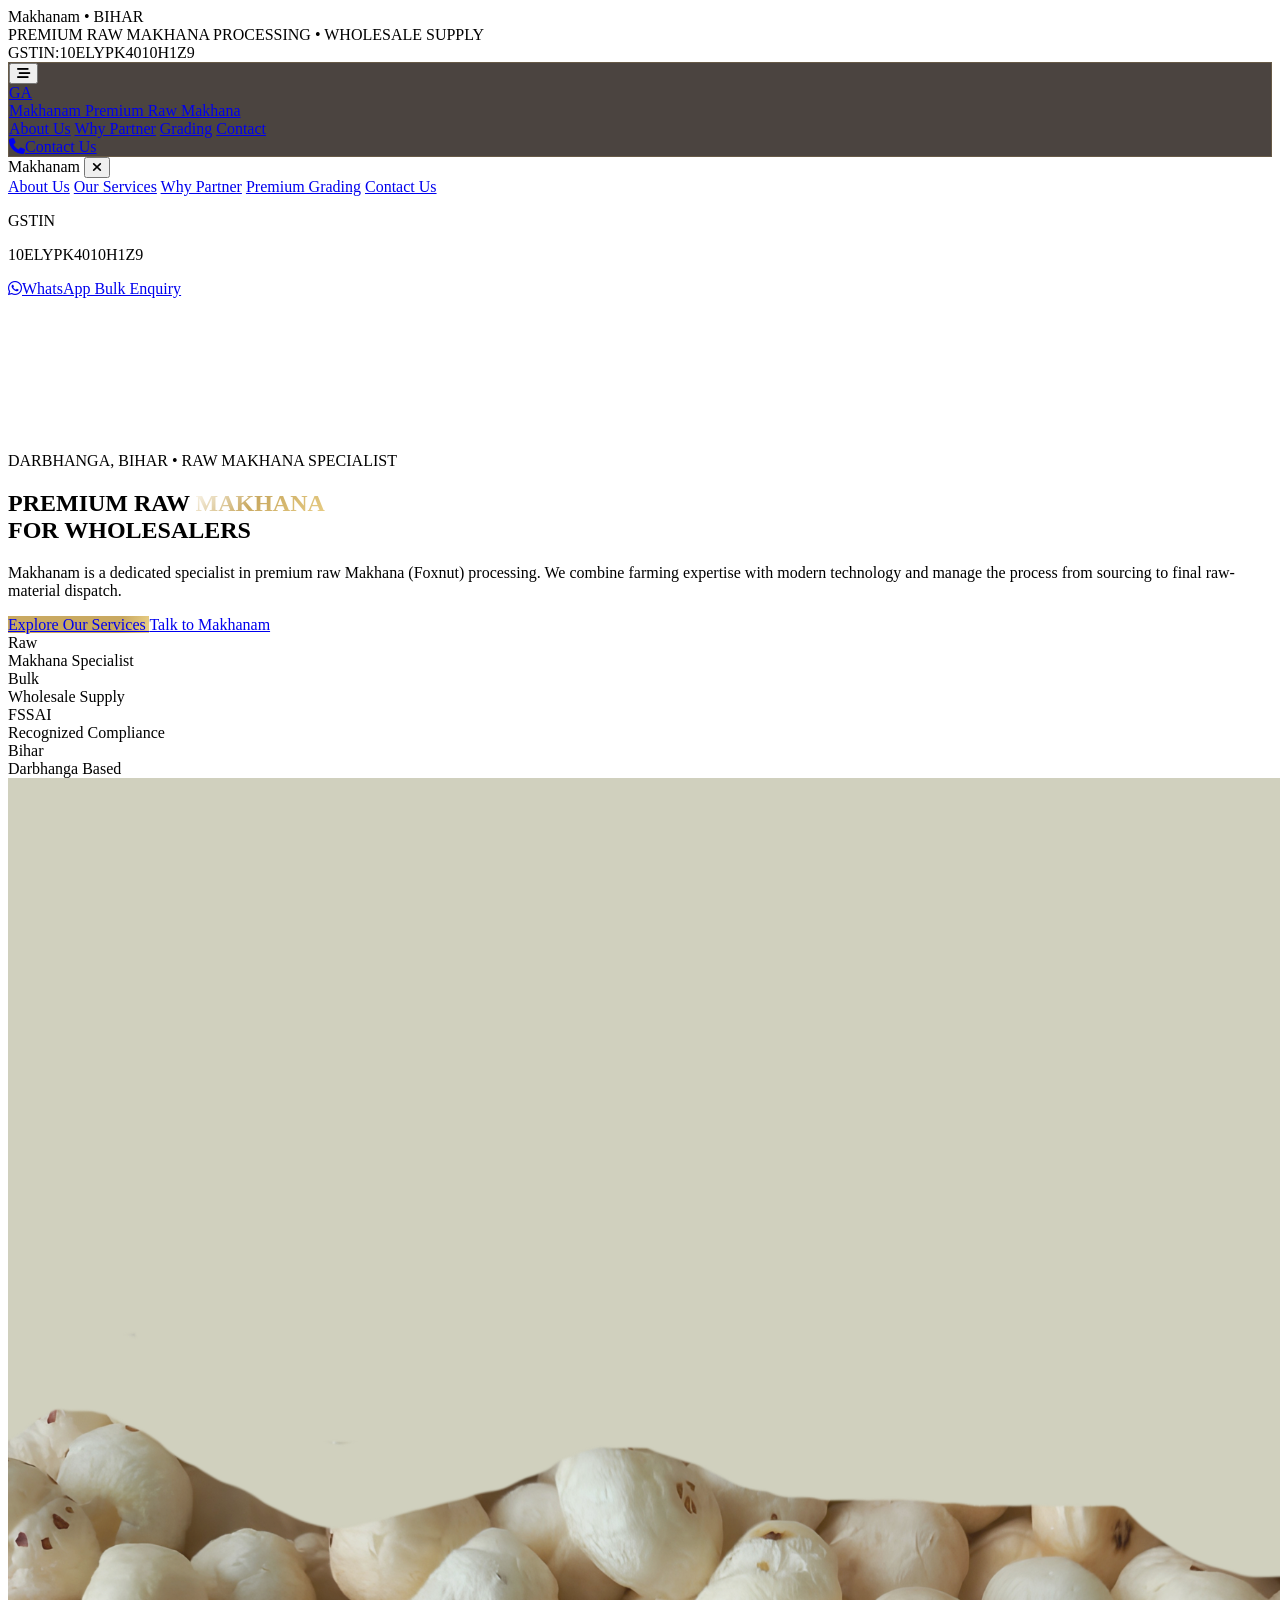
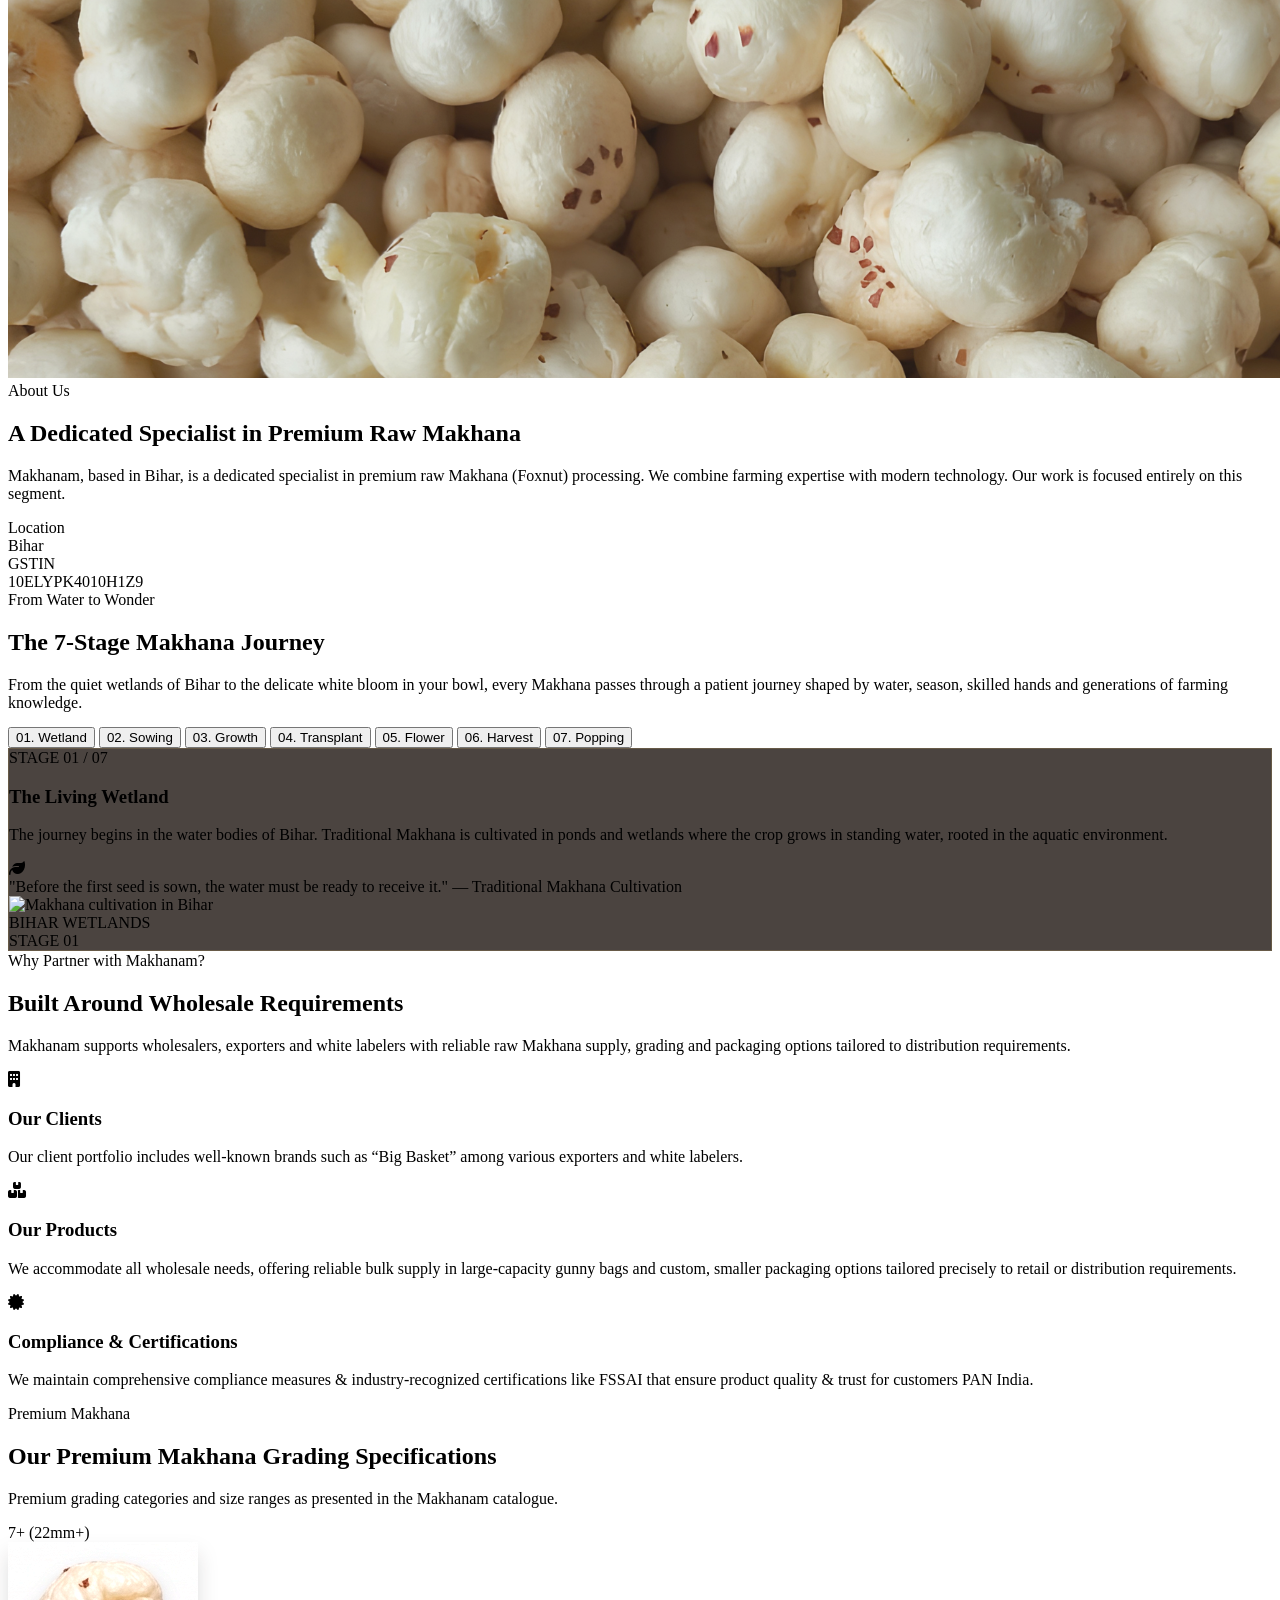
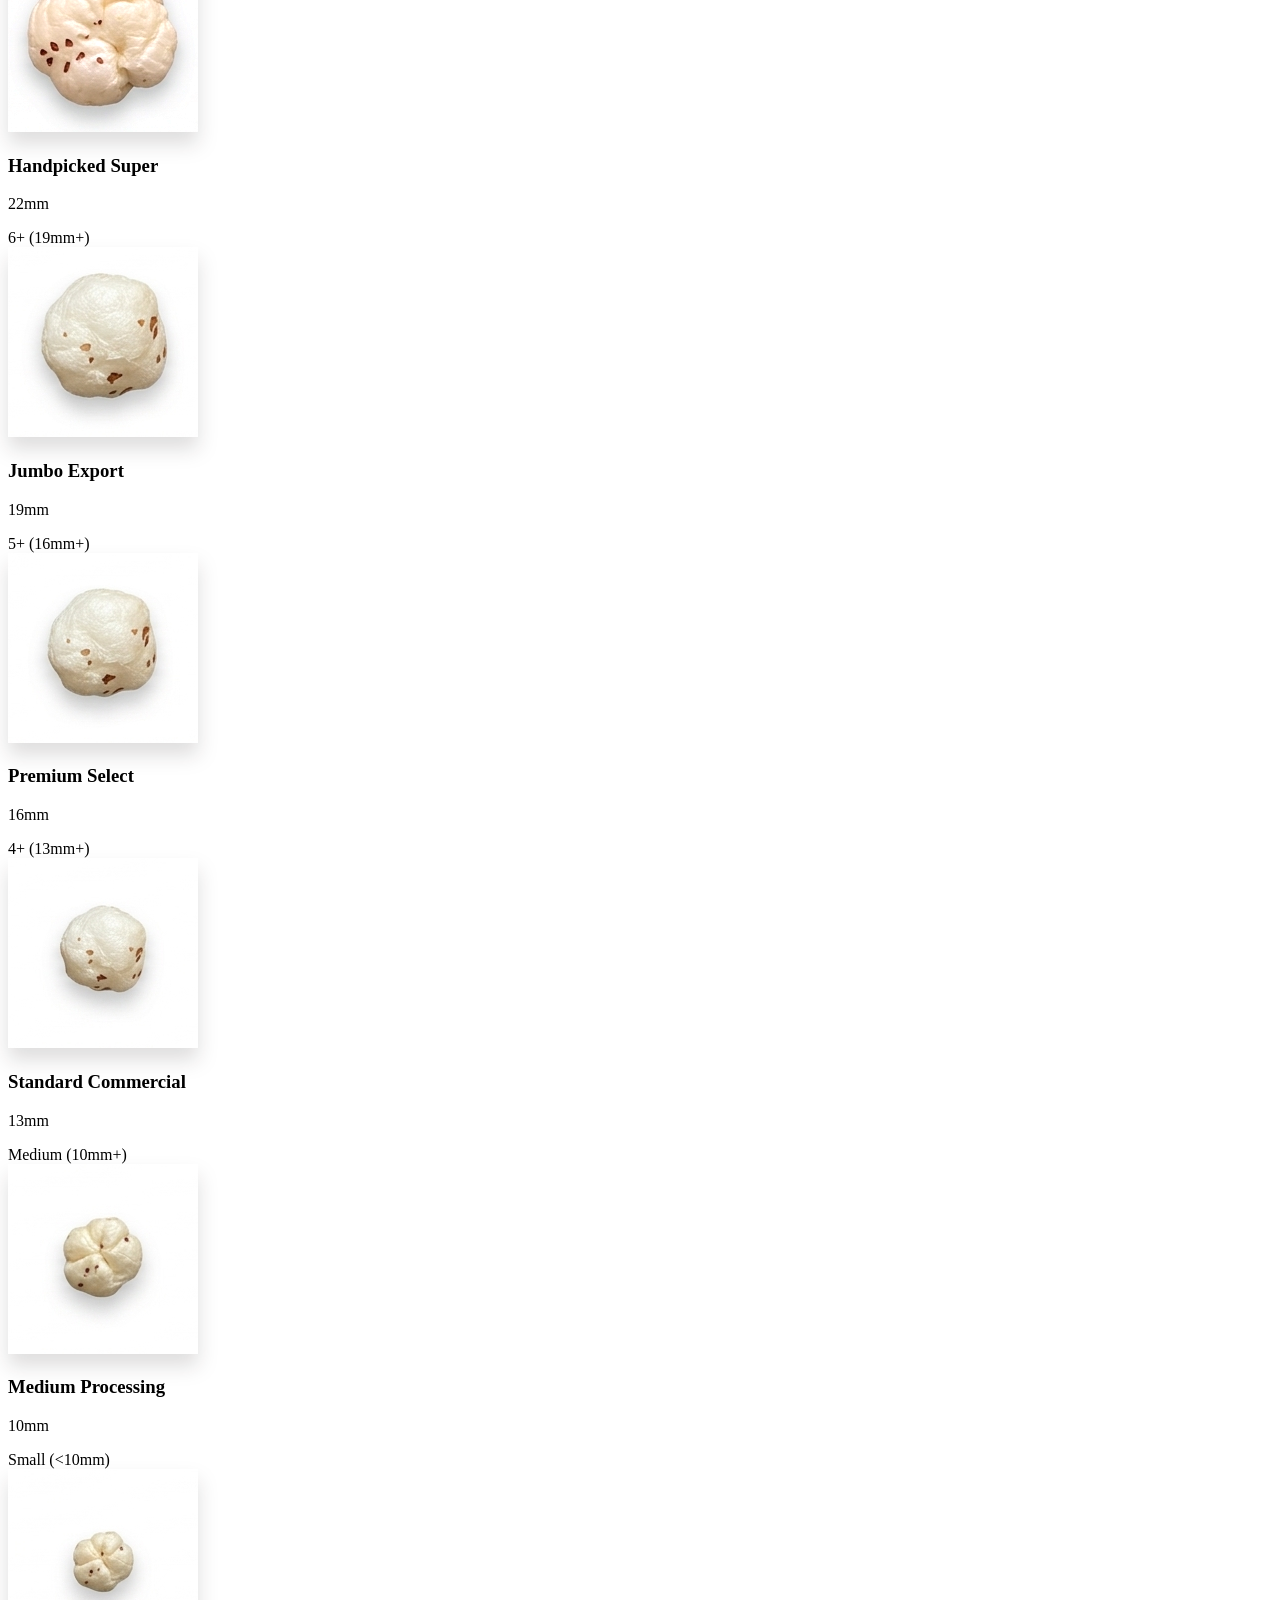
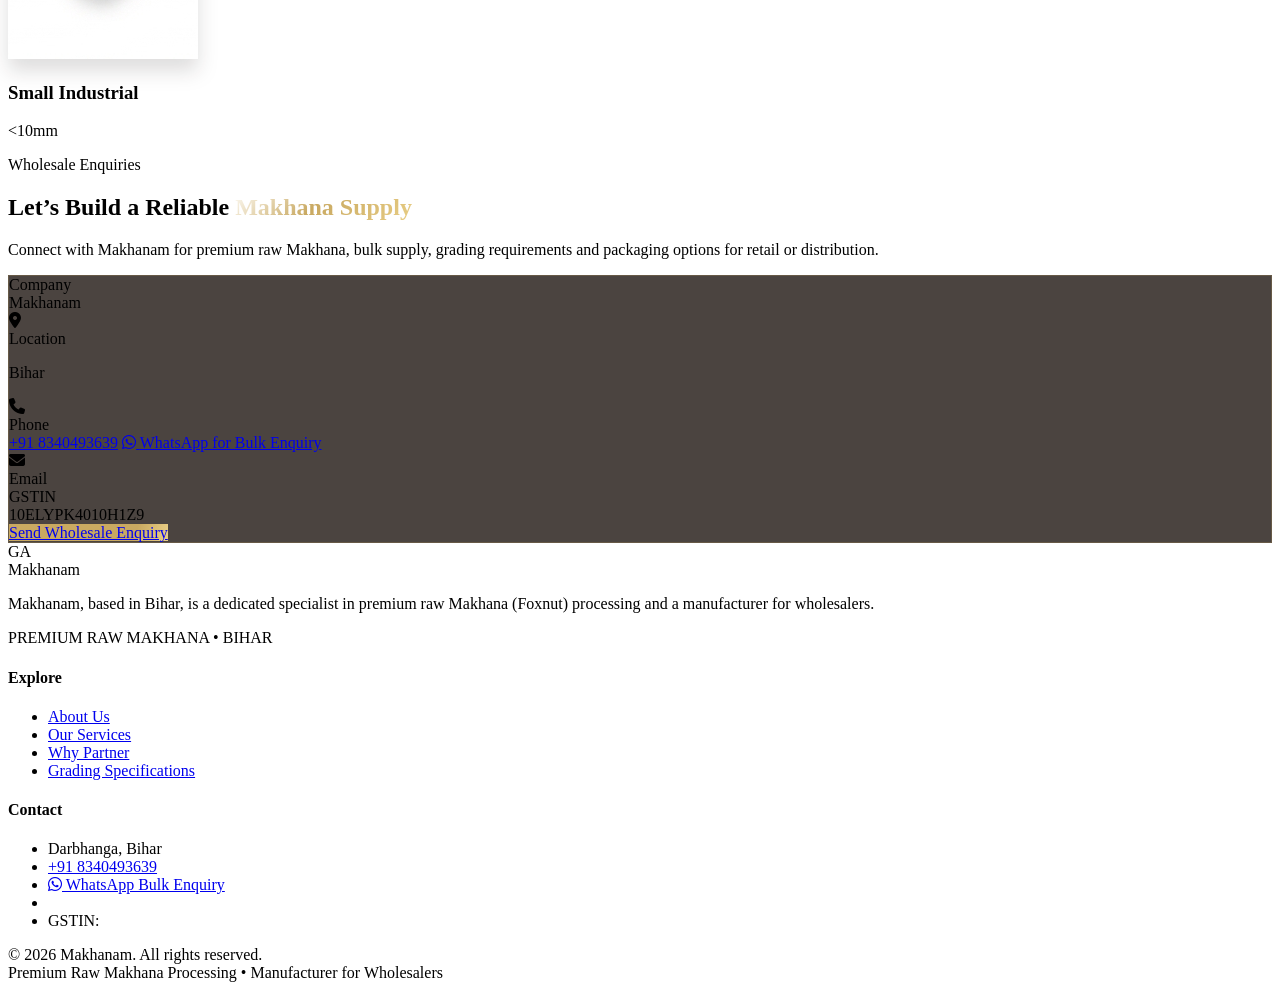
==== makhanam/files (1)/makhanam-assets/makhanam/index.html @ c26adc48 "Add files via upload" ====
<!DOCTYPE html>
<html lang="en" class="scroll-smooth">
<head>
    <meta charset="UTF-8">
    <meta name="viewport" content="width=device-width, initial-scale=1.0, viewport-fit=cover">
    <meta name="theme-color" content="#2E2620">
    <title>MAKHANAM — Purveyors of Mithila Lotus Seed Heritage</title>
    <meta name="description" content="MAKHANAM brings single-origin, hand-harvested GI-tagged makhana from the sacred wetlands of Bihar, elevated with artisanal botanicals and ancient roasting techniques.">

    <!-- Google Fonts -->
    <link rel="preconnect" href="https://fonts.googleapis.com">
    <link rel="preconnect" href="https://fonts.gstatic.com" crossorigin>
    <link href="https://fonts.googleapis.com/css2?family=Cormorant+Garamond:ital,wght@0,300;0,400;0,500;0,600;0,700;1,400&family=Manrope:wght@300;400;500;600;700&display=swap" rel="stylesheet">

    <!-- Tailwind CSS -->
    <script src="https://cdn.tailwindcss.com"></script>
   <script>
    tailwind.config = {
        theme: {
            extend: {
                colors: {
                    brand: {
                        charcoal:     '#17110D',
                        dark:         '#241C17',
                        cocoa:        '#4A3629',   /* NEW mid-tone */
                        earth:        '#5C4232',
                        terracotta:   '#C37A58',
                        goldDeep:     '#A68740',   /* NEW deep gold */
                        gold:         '#C9A961',
                        goldBright:   '#E8CD84',
                        cream:        '#F3E9D5',
                        ivory:        '#FCF9F2',
                        overlay:      'rgba(36, 28, 23, 0.72)'
                    }
                },
                fontFamily: {
                    serif: ['Cormorant Garamond', 'Georgia', 'serif'],
                    sans:  ['Manrope', 'sans-serif']
                },
                animation: {
                    'pulse-slow': 'pulse 4s cubic-bezier(0.4, 0, 0.6, 1) infinite',
                    'float': 'float 6s ease-in-out infinite',
                    'spin-slow': 'spin 18s linear infinite'
                },
                keyframes: {
                    float: {
                        '0%, 100%': { transform: 'translateY(0px)' },
                        '50%':      { transform: 'translateY(-10px)' }
                    }
                }
            }
        }
    }
</script>

    <!-- FontAwesome for refined UI icons -->
    <link rel="stylesheet" href="https://cdnjs.cloudflare.com/ajax/libs/font-awesome/6.4.0/css/all.min.css">

    <!-- Custom Styles -->
    <style>
        /* ---------- Root Color Tokens (Refined) ---------- */
:root {
    /* ---- Dark Foundation (deeper, warmer espresso tones) ---- */
    --brand-charcoal:  #17110D;  /* true deep espresso — footer, contrast anchor */
    --brand-dark:      #241C17;  /* rich dark brown — primary surface */

    /* ---- Mid Tones (new) ---- */
    --brand-cocoa:     #4A3629;  /* mid-tone for dividers, borders, secondary text */

    /* ---- Earth Accents (warm neutrals) ---- */
    --brand-earth:     #5C4232;  /* deep earth — primary text on light */
    --brand-terracotta:#C37A58;  /* brighter terracotta — distinct accent */

    /* ---- Gold Trio (deep / base / bright) ---- */
    --brand-gold-deep: #000000;  /* deep gold — subtle accents, hover states */
    --brand-gold:      #C9A961;  /* antique gold — primary accent (brighter) */
    --brand-gold-bright:#000000; /* bright gold — highlights, shimmer mid-point */

    /* ---- Light Surfaces (warm, clean) ---- */
    --brand-cream:     #F3E9D5;  /* warm makhana cream — section backgrounds */
    --brand-ivory:     #FCF9F2;  /* soft ivory — primary light surface */
}

/* ---------- Custom Scrollbar ---------- */
::-webkit-scrollbar { width: 8px; }
::-webkit-scrollbar-track { background: var(--brand-charcoal); }
::-webkit-scrollbar-thumb {
    background: var(--brand-gold);
    border-radius: 4px;
}
::-webkit-scrollbar-thumb:hover { background: var(--brand-terracotta); }

/* ---------- Glassmorphism (rgba synced to tokens) ---------- */
.glass-dark {
    background: rgba(36, 28, 23, 0.82);                 /* = brand-dark */
    backdrop-filter: blur(18px) saturate(140%);
    -webkit-backdrop-filter: blur(18px) saturate(140%);
    border: 1px solid rgba(201, 169, 97, 0.22);          /* = brand-gold */
}
.glass-light {
    background: rgba(252, 249, 242, 0.88);               /* = brand-ivory */
    backdrop-filter: blur(18px) saturate(130%);
    -webkit-backdrop-filter: blur(18px) saturate(130%);
    border: 1px solid rgba(92, 66, 50, 0.14);            /* = brand-earth */
}

/* ---------- Gold Gradient Text (refined stops) ---------- */
.text-gold-gradient {
    background: linear-gradient(135deg,
        #FCF9F2 0%,      /* ivory highlight */
        #C9A961 45%,     /* antique gold */
        #E8CD84 100%);   /* bright gold */
    -webkit-background-clip: text;
    -webkit-text-fill-color: transparent;
    background-clip: text;
}

/* ---------- Hero Cinematic Overlay (fading) ---------- */
.hero-overlay {
    background:
        linear-gradient(to top,
            rgba(23, 17, 13, 0.98) 0%,      /* brand-charcoal */
            rgba(23, 17, 13, 0.78) 22%,
            rgba(23, 17, 13, 0.42) 50%,
            rgba(23, 17, 13, 0.18) 72%,
            rgba(23, 17, 13, 0.42) 100%);
    animation: heroFadeIn 1.6s ease-out forwards;
}
.hero-vignette {
    background: radial-gradient(ellipse at center,
            transparent 0%,
            transparent 38%,
            rgba(23, 17, 13, 0.45) 100%);   /* brand-charcoal */
    animation: heroFadeIn 2.2s ease-out forwards;
}
.hero-video {
    animation: heroZoom 18s ease-out forwards;
}

@keyframes heroFadeIn {
    from { opacity: 0; }
    to   { opacity: 1; }
}
@keyframes heroZoom {
    from { transform: scale(1.12); }
    to   { transform: scale(1.02); }
}

/* ---------- Modal & Drawer Transitions ---------- */
.modal-backdrop { transition: opacity 0.3s ease-in-out; }
.drawer-slide { transition: transform 0.38s cubic-bezier(0.16, 1, 0.3, 1); }

/* ---------- Hide scrollbars for carousels ---------- */
.no-scrollbar::-webkit-scrollbar { display: none; }
.no-scrollbar {
    -ms-overflow-style: none;
    scrollbar-width: none;
}

/* ---------- Hotspot Radar Ping ---------- */
@keyframes radar-ping {
    0%   { transform: scale(0.95); opacity: 0.85; }
    50%  { transform: scale(1.7);  opacity: 0; }
    100% { transform: scale(0.95); opacity: 0; }
}
.radar-ring {
    animation: radar-ping 2.6s cubic-bezier(0, 0, 0.2, 1) infinite;
}

/* ---------- Scroll-triggered fade-in ---------- */
.reveal {
    opacity: 0;
    transform: translateY(24px);
    transition: opacity 0.9s cubic-bezier(0.16, 1, 0.3, 1),
                transform 0.9s cubic-bezier(0.16, 1, 0.3, 1);
    will-change: opacity, transform;
}
.reveal.is-visible {
    opacity: 1;
    transform: translateY(0);
}

/* ---------- Gold CTA Shimmer (uses new gold trio) ---------- */
@keyframes shimmer {
    0%   { background-position: -200% 0; }
    100% { background-position: 200% 0; }
}
.btn-shimmer {
    background-image: linear-gradient(110deg,
        #C9A961 0%,      /* brand-gold */
        #C9A961 40%,
        #E8CD84 50%,     /* brand-gold-bright */
        #C9A961 60%,
        #C9A961 100%);
    background-size: 200% 100%;
    transition: transform 0.25s ease, box-shadow 0.25s ease;
}
.btn-shimmer:hover {
    animation: shimmer 1.6s linear infinite;
    box-shadow: 0 12px 34px -12px rgba(201, 169, 97, 0.75); /* brand-gold */
}

/* ---------- Mobile Optimizations ---------- */
@media (max-width: 640px) {
    .hero-overlay {
        background:
            linear-gradient(to top,
                rgba(23, 17, 13, 0.98) 0%,
                rgba(23, 17, 13, 0.82) 30%,
                rgba(23, 17, 13, 0.50) 58%,
                rgba(23, 17, 13, 0.25) 80%,
                rgba(23, 17, 13, 0.55) 100%);
    }
    .tap-target { min-height: 44px; }
    .glass-dark, .glass-light {
        backdrop-filter: blur(12px);
        -webkit-backdrop-filter: blur(12px);
    }
}


/* ---------- Makhana Grading Reference Cards ---------- */
.grading-card {
    min-width: 0;
}

.grading-product-image img {
    filter: drop-shadow(0 12px 10px rgba(23, 17, 13, 0.14));
}

@media (max-width: 767px) {
    .grading-product-image {
        height: 145px;
    }
}

/* ---------- Reduced Motion ---------- */
@media (prefers-reduced-motion: reduce) {
    .hero-overlay,
    .hero-vignette,
    .hero-video,
    .radar-ring,
    .btn-shimmer:hover {
        animation: none !important;
    }
    .reveal {
        opacity: 1;
        transform: none;
        transition: none;
    }
}
</style>
 
</head>

<body class="bg-brand-ivory text-brand-charcoal font-sans antialiased selection:bg-brand-gold selection:text-brand-dark overflow-x-hidden">

    <!-- Announcement Bar -->
    <div class="bg-brand-dark text-brand-cream border-b border-brand-gold/20 py-2.5 px-3 sm:px-4 text-[10px] sm:text-xs font-medium tracking-wider sm:tracking-widest text-center flex items-center justify-between gap-2 z-50 relative">
        <div class="hidden lg:block text-brand-gold/70 text-[10px] whitespace-nowrap">Makhanam • BIHAR</div>
        <div class="mx-auto flex items-center gap-2 min-w-0">
            <span class="inline-block w-2 h-2 rounded-full bg-brand-gold animate-pulse shrink-0"></span>
            <span class="truncate sm:whitespace-normal">PREMIUM RAW MAKHANA PROCESSING • WHOLESALE SUPPLY</span>
        </div>
        <div class="hidden md:flex items-center gap-2 text-brand-cream/80 text-[10px] font-mono whitespace-nowrap">
            <span>GSTIN:</span><span class="text-brand-gold">10ELYPK4010H1Z9</span>
        </div>
    </div>

    <!-- Main Navigation -->
    <header class="sticky top-0 z-40 w-full transition-all duration-300 glass-dark text-brand-ivory">
        <div class="max-w-7xl mx-auto px-3 sm:px-6 lg:px-8 h-16 sm:h-20 flex items-center justify-between gap-3">
            <button onclick="toggleMobileNav()" aria-label="Open Navigation Menu" class="lg:hidden p-2 text-brand-cream hover:text-brand-gold focus:outline-none tap-target flex items-center justify-center">
                <i class="fa-solid fa-bars-staggered text-lg sm:text-xl"></i>
            </button>

            <a href="#" class="flex items-center gap-2 sm:gap-3 group min-w-0">
                <div class="w-9 h-9 rounded-full border border-brand-gold/40 flex items-center justify-center bg-brand-dark group-hover:border-brand-gold transition-colors shrink-0">
                    <span class="text-brand-gold text-xs font-serif font-bold">GA</span>
                </div>
                <div class="flex flex-col min-w-0">
                    <span class="font-serif text-xl sm:text-2xl lg:text-3xl tracking-[0.12em] sm:tracking-[0.16em] font-light text-brand-cream uppercase group-hover:text-brand-gold transition-colors">Makhanam</span>
                    <span class="text-[8px] sm:text-[9px] tracking-[0.24em] text-brand-gold uppercase font-sans font-semibold -mt-1">Premium Raw Makhana</span>
                </div>   
            </a>

            <nav class="hidden lg:flex items-center space-x-7 text-xs uppercase tracking-[0.16em] font-medium text-brand-cream/90">
                <a href="about.html" class="hover:text-brand-gold transition-colors">About Us</a>
                <a href="#partner" class="hover:text-brand-gold transition-colors">Why Partner</a>
                <a href="SizeCaliperGuide.html" class="hover:text-brand-gold transition-colors">Grading</a>
                <a href="contact.html" class="hover:text-brand-gold transition-colors">Contact</a>
            </nav>

            <a href="tel:+918292176088" class="hidden sm:flex items-center gap-2 px-4 py-2 rounded-full border border-brand-gold/30 text-brand-gold text-[10px] uppercase tracking-widest hover:border-brand-gold hover:bg-brand-gold/10 transition-all">
                <i class="fa-solid fa-phone"></i><span>Contact Us</span>
            </a>
        </div>
    </header>

    <!-- Mobile Navigation -->
    <div id="mobile-nav-drawer" class="fixed inset-0 z-50 pointer-events-none transition-opacity duration-300 opacity-0">
        <div class="absolute inset-0 bg-brand-dark/85 backdrop-blur-md" onclick="toggleMobileNav()"></div>
        <div id="mobile-menu-content" class="absolute top-0 left-0 bottom-0 w-[86%] max-w-sm bg-brand-dark text-brand-cream border-r border-brand-gold/20 p-6 sm:p-8 flex flex-col justify-between transform -translate-x-full transition-transform duration-300 ease-out drawer-slide pointer-events-auto">
            <div>
                <div class="flex items-center justify-between mb-8 pb-4 border-b border-brand-gold/20">
                    <span class="font-serif text-2xl tracking-widest text-brand-cream">Makhanam</span>
                    <button onclick="toggleMobileNav()" class="text-brand-gold text-xl p-2 tap-target"><i class="fa-solid fa-xmark"></i></button>
                </div>
                <nav class="flex flex-col space-y-5 text-sm uppercase tracking-[0.16em] font-medium">
                    <a href="#about" onclick="toggleMobileNav()" class="hover:text-brand-gold transition-colors">About Us</a>
                    <a href="#services" onclick="toggleMobileNav()" class="hover:text-brand-gold transition-colors">Our Services</a>
                    <a href="#partner" onclick="toggleMobileNav()" class="hover:text-brand-gold transition-colors">Why Partner</a>
                    <a href="#grading" onclick="toggleMobileNav()" class="hover:text-brand-gold transition-colors">Premium Grading</a>
                    <a href="#contact" onclick="toggleMobileNav()" class="hover:text-brand-gold transition-colors">Contact Us</a>
                </nav>
            </div>
            <div class="pt-6 border-t border-brand-gold/20 space-y-3">
                <p class="text-[10px] font-mono uppercase tracking-widest text-brand-gold">GSTIN</p>
                <p class="text-sm text-brand-cream/80">10ELYPK4010H1Z9</p>
                <a data-whatsapp href="#" class="inline-flex items-center gap-2 text-xs text-brand-gold hover:text-brand-gold-bright" aria-label="WhatsApp bulk enquiry">
                     <i class="fa-brands fa-whatsapp"></i><span>WhatsApp Bulk Enquiry</span>
                 </a>
            </div>
        </div>
    </div>

    <!-- HERO -->
    <section class="relative min-h-[88vh] sm:min-h-[92vh] lg:min-h-screen flex items-center justify-center overflow-hidden bg-brand-dark text-brand-cream">
        <video autoplay muted loop playsinline preload="metadata"
            poster="https://images.pexels.com/photos/29246691/pexels-photo-29246691.jpeg"
            class="hero-video absolute inset-0 w-full h-full object-cover z-0 opacity-50">
            <source src="https://v.ftcdn.net/14/44/34/59/700_F_1444345994_hBeCZN91ZLN75zjrc13fdb9jGY3f7R92_ST.mp4" type="video/mp4">
        </video>
        <div class="hero-overlay absolute inset-0 z-10"></div>
        <div class="hero-vignette absolute inset-0 z-10"></div>

        <div class="relative z-20 max-w-5xl mx-auto px-4 sm:px-6 lg:px-8 text-center py-16 sm:py-20 lg:py-28 flex flex-col items-center">
            <div class="inline-flex items-center gap-2 sm:gap-3 px-3 sm:px-4 py-1.5 rounded-full border border-brand-gold/30 bg-brand-dark/60 backdrop-blur-md mb-5 sm:mb-6 text-brand-gold text-[10px] sm:text-xs tracking-[0.2em] uppercase font-semibold">
                <span class="w-1.5 h-1.5 rounded-full bg-brand-gold animate-pulse"></span>
                <span>DARBHANGA, BIHAR • RAW MAKHANA SPECIALIST</span>
            </div>

            <h1 class="font-serif text-[clamp(2.2rem,7vw,5.4rem)] font-light leading-[1.05] tracking-tight text-brand-ivory mb-5 sm:mb-6 max-w-5xl">
                PREMIUM RAW <span class="italic font-normal text-gold-gradient">MAKHANA</span>
                <br>FOR WHOLESALERS
            </h1>

            <p class="max-w-2xl font-sans text-sm sm:text-base lg:text-lg text-brand-cream/80 font-light leading-relaxed tracking-wide mb-8 sm:mb-10 px-2">
                Makhanam is a dedicated specialist in premium raw Makhana (Foxnut) processing. We combine farming expertise with modern technology and manage the process from sourcing to final raw-material dispatch.
            </p>

            <div class="flex flex-col sm:flex-row items-stretch sm:items-center gap-3 sm:gap-5 w-full sm:w-auto max-w-sm sm:max-w-none">
                <a href="#services" class="w-full sm:w-auto px-7 sm:px-8 py-3.5 sm:py-4 rounded-full btn-shimmer text-brand-dark text-xs tracking-[0.2em] font-bold uppercase transition-all text-center">
                    Explore Our Services
                </a>
                <a href="#contact" class="w-full sm:w-auto px-7 sm:px-8 py-3.5 sm:py-4 rounded-full border border-brand-gold/40 text-brand-cream text-xs tracking-[0.2em] font-medium uppercase hover:border-brand-gold hover:bg-brand-gold/10 transition-all text-center">
                    Talk to Makhanam
                </a>
            </div>

            <div class="grid grid-cols-2 md:grid-cols-4 gap-5 sm:gap-8 lg:gap-10 mt-12 sm:mt-16 pt-8 sm:pt-10 border-t border-brand-gold/20 w-full max-w-4xl text-center">
                <div>
                    <div class="font-serif text-xl sm:text-2xl lg:text-3xl text-brand-gold font-light">Raw</div>
                    <div class="text-[9px] sm:text-[10px] lg:text-xs tracking-widest text-brand-cream/70 uppercase font-medium mt-1">Makhana Specialist</div>
                </div>
                <div>
                    <div class="font-serif text-xl sm:text-2xl lg:text-3xl text-brand-gold font-light">Bulk</div>
                    <div class="text-[9px] sm:text-[10px] lg:text-xs tracking-widest text-brand-cream/70 uppercase font-medium mt-1">Wholesale Supply</div>
                </div>
                <div>
                    <div class="font-serif text-xl sm:text-2xl lg:text-3xl text-brand-gold font-light">FSSAI</div>
                    <div class="text-[9px] sm:text-[10px] lg:text-xs tracking-widest text-brand-cream/70 uppercase font-medium mt-1">Recognized Compliance</div>
                </div>
                <div>
                    <div class="font-serif text-xl sm:text-2xl lg:text-3xl text-brand-gold font-light">Bihar</div>
                    <div class="text-[9px] sm:text-[10px] lg:text-xs tracking-widest text-brand-cream/70 uppercase font-medium mt-1">Darbhanga Based</div>
                </div>
            </div>
        </div>
    </section>

   <section id="about"
    class="relative min-h-[700px] sm:min-h-[750px] lg:min-h-[850px] overflow-hidden text-brand-dark">

    <!-- FULL BACKGROUND IMAGE -->
    <div class="absolute inset-0">
        <img
            src="Untitled design.png"
            alt="Premium Makhana processing"
            class="w-full h-full object-cover"
        />
    </div>

    <!-- CONTENT -->
    <div class="relative z-10 min-h-[700px] sm:min-h-[750px] lg:min-h-[850px] flex items-center">

        <div class="max-w-7xl mx-auto w-full px-4 sm:px-6 lg:px-8 py-20 sm:py-24 lg:py-32">

            <div class="max-w-3xl reveal">

                <!-- LABEL -->
                <div class="inline-flex items-center gap-3 text-brand-terracotta text-[11px] sm:text-xs uppercase tracking-[0.25em] font-semibold mb-6">

                    <span class="w-10 h-px bg-brand-terracotta"></span>

                    <span>About Us</span>

                </div>

                <!-- HEADING -->
                <h2 class="font-serif text-3xl sm:text-4xl lg:text-6xl xl:text-7xl font-light leading-[1.05] text-black">

                    A Dedicated Specialist in

                    <span class="italic text-brand-earth">
                        Premium Raw Makhana
                    </span>

                </h2>

                <!-- DESCRIPTION -->
                <div class="mt-7 sm:mt-8 space-y-5 max-w-2xl">
                    <p class="text-black text-sm sm:text-base lg:text-lg leading-relaxed font-light">
                        Makhanam, based in Bihar, is a dedicated specialist in premium raw Makhana (Foxnut) processing. We combine farming expertise with modern technology. Our work is focused entirely on this segment.
                    </p>
                </div>

                <!-- INFORMATION -->
                <div class="grid grid-cols-1 sm:grid-cols-2 gap-6 sm:gap-12 mt-10 pt-6 border-t border-black/20 max-w-2xl">

                    <div>
                        <div class="text-[10px] uppercase tracking-[0.2em] text-brand-terracotta font-semibold mb-2">
                            Location
                        </div>

                        <div class="font-serif text-xl sm:text-2xl text-black">
                          Bihar
                        </div>
                    </div>

                    <div>
                        <div class="text-[10px] uppercase tracking-[0.2em] text-brand-terracotta font-semibold mb-2">
                            GSTIN
                        </div>

                        <div class="font-mono text-xs sm:text-sm text-black">
                            10ELYPK4010H1Z9
                        </div>
                    </div>

                </div>

            </div>

        </div>

    </div>

</section>

    <!-- OUR SERVICES -->
 <!-- ============================================
     7-STAGE MAKHANA JOURNEY
     From Bihar's Wetlands to Phool Makhana
============================================= -->

<section id="journey" class="py-16 sm:py-20 lg:py-24 bg-brand-dark text-brand-cream relative">

    <div class="max-w-7xl mx-auto px-4 sm:px-6 lg:px-8">

        <!-- SECTION INTRO -->
        <div class="text-center max-w-3xl mx-auto mb-10 sm:mb-14 lg:mb-16 space-y-3 sm:space-y-4 reveal">

            <span class="text-brand-gold text-[11px] sm:text-xs uppercase tracking-[0.22em] sm:tracking-[0.25em] font-semibold">
                From Water to Wonder
            </span>

            <h2 class="font-serif text-2xl sm:text-3xl lg:text-5xl font-light tracking-tight">
                The 7-Stage Makhana Journey
            </h2>

            <p class="text-brand-cream/70 text-sm sm:text-base font-light leading-relaxed">
                From the quiet wetlands of Bihar to the delicate white bloom in your bowl,
                every Makhana passes through a patient journey shaped by water, season,
                skilled hands and generations of farming knowledge.
            </p>

        </div>


        <!-- JOURNEY NAVIGATION -->

        <div class="-mx-4 sm:mx-0 px-4 sm:px-0 flex items-center justify-start lg:justify-center
                    space-x-2 sm:space-x-3 lg:space-x-4 overflow-x-auto pb-4 no-scrollbar
                    border-b border-brand-gold/20 mb-8 sm:mb-10 lg:mb-12">

            <button
                onclick="setJourneyStep(1)"
                id="step-btn-1"
                class="journey-step-btn px-4 sm:px-5 py-2.5 sm:py-3 rounded-t-xl
                       font-mono text-[10px] sm:text-xs tracking-wider uppercase
                       transition-all whitespace-nowrap bg-brand-gold text-brand-dark font-bold">
                01. Wetland
            </button>

            <button
                onclick="setJourneyStep(2)"
                id="step-btn-2"
                class="journey-step-btn px-4 sm:px-5 py-2.5 sm:py-3 rounded-t-xl
                       font-mono text-[10px] sm:text-xs tracking-wider uppercase
                       transition-all whitespace-nowrap text-brand-cream/60 hover:text-brand-gold">
                02. Sowing
            </button>

            <button
                onclick="setJourneyStep(3)"
                id="step-btn-3"
                class="journey-step-btn px-4 sm:px-5 py-2.5 sm:py-3 rounded-t-xl
                       font-mono text-[10px] sm:text-xs tracking-wider uppercase
                       transition-all whitespace-nowrap text-brand-cream/60 hover:text-brand-gold">
                03. Growth
            </button>

            <button
                onclick="setJourneyStep(4)"
                id="step-btn-4"
                class="journey-step-btn px-4 sm:px-5 py-2.5 sm:py-3 rounded-t-xl
                       font-mono text-[10px] sm:text-xs tracking-wider uppercase
                       transition-all whitespace-nowrap text-brand-cream/60 hover:text-brand-gold">
                04. Transplant
            </button>

            <button
                onclick="setJourneyStep(5)"
                id="step-btn-5"
                class="journey-step-btn px-4 sm:px-5 py-2.5 sm:py-3 rounded-t-xl
                       font-mono text-[10px] sm:text-xs tracking-wider uppercase
                       transition-all whitespace-nowrap text-brand-cream/60 hover:text-brand-gold">
                05. Flower
            </button>

            <button
                onclick="setJourneyStep(6)"
                id="step-btn-6"
                class="journey-step-btn px-4 sm:px-5 py-2.5 sm:py-3 rounded-t-xl
                       font-mono text-[10px] sm:text-xs tracking-wider uppercase
                       transition-all whitespace-nowrap text-brand-cream/60 hover:text-brand-gold">
                06. Harvest
            </button>

            <button
                onclick="setJourneyStep(7)"
                id="step-btn-7"
                class="journey-step-btn px-4 sm:px-5 py-2.5 sm:py-3 rounded-t-xl
                       font-mono text-[10px] sm:text-xs tracking-wider uppercase
                       transition-all whitespace-nowrap text-brand-cream/60 hover:text-brand-gold">
                07. Popping
            </button>

        </div>


        <!-- JOURNEY CONTENT CARD -->

        <div class="glass-dark rounded-2xl p-5 sm:p-8 lg:p-10
                    border border-brand-gold/20
                    grid grid-cols-1 lg:grid-cols-12
                    gap-6 sm:gap-8 items-center reveal">


            <!-- TEXT -->

            <div class="lg:col-span-6 space-y-5 sm:space-y-6 order-2 lg:order-1">

                <div class="inline-flex items-center gap-2 font-mono text-[10px] sm:text-xs
                            text-brand-gold uppercase tracking-widest">

                    <span id="journey-step-num">
                        STAGE 01 / 07
                    </span>

                    <span class="w-10 sm:w-12 h-px bg-brand-gold/40"></span>

                </div>


                <h3
                    id="journey-title"
                    class="font-serif text-xl sm:text-2xl lg:text-4xl
                           font-light text-brand-cream">
                    The Living Wetland
                </h3>


                <p
                    id="journey-desc"
                    class="text-brand-cream/80 text-sm sm:text-base
                           leading-relaxed font-light">
                    Makhana begins its journey in the water bodies of Bihar.
                    Traditional cultivation takes place in ponds and wetlands
                    where the crop grows in standing water, rooted in rich
                    aquatic soil.
                </p>


                <!-- QUOTE / FACT CARD -->

                <div class="p-3.5 sm:p-4 rounded-xl bg-brand-dark/80
                            border border-brand-gold/15
                            flex items-start gap-3">

                    <i class="fa-solid fa-leaf text-brand-gold
                              text-lg sm:text-xl shrink-0"></i>

                    <div>

                        <span
                            id="journey-quote"
                            class="text-xs sm:text-sm font-serif italic
                                   text-brand-cream/90 block">
                            “Makhana is an aquatic crop, naturally suited to
                            the ponds and wetlands of Bihar.”
                        </span>

                        <span
                            id="journey-source"
                            class="text-[10px] font-mono text-brand-gold
                                   uppercase mt-1 block">
                            — ICAR Makhana Research Centre
                        </span>

                    </div>

                </div>

            </div>


            <!-- IMAGE -->

            <div class="lg:col-span-6 order-1 lg:order-2">

                <div class="relative rounded-xl overflow-hidden
                            shadow-2xl aspect-[4/3]">

                    <img
                        id="journey-img"
                        src="https://i.pinimg.com/1200x/12/a6/e9/12a6e955ec206e79e89fe087d5c56cbf.jpg"
                        alt="Makhana cultivation in Bihar"
                        class="w-full h-full object-cover
                               transition-all duration-500">

                    <div class="absolute inset-0
                                bg-gradient-to-t
                                from-brand-dark/60
                                via-transparent
                                to-transparent">
                    </div>


                    <!-- LOCATION BADGE -->

                    <div class="absolute top-3 sm:top-4 right-3 sm:right-4
                                bg-brand-dark/80 backdrop-blur-md
                                border border-brand-gold/30
                                px-2.5 sm:px-3 py-1 rounded-full
                                text-[9px] sm:text-[10px]
                                font-mono text-brand-gold
                                uppercase tracking-wider">

                        <span id="journey-badge">
                            BIHAR WETLANDS
                        </span>

                    </div>


                    <!-- STAGE NUMBER -->

                    <div class="absolute bottom-4 left-4">

                        <span
                            id="journey-image-stage"
                            class="font-mono text-xs tracking-[0.2em]
                                   text-brand-cream/80 uppercase">
                            STAGE 01
                        </span>

                    </div>

                </div>

            </div>

        </div>

    </div>

</section>
    <!-- WHY PARTNER -->
    <section id="partner" class="py-16 sm:py-20 lg:py-24 bg-brand-cream text-brand-dark">
        <div class="max-w-7xl mx-auto px-4 sm:px-6 lg:px-8">
            <div class="grid grid-cols-1 lg:grid-cols-12 gap-10 lg:gap-12 items-center">
                <div class="lg:col-span-5 reveal">
                    <span class="text-brand-terracotta text-[11px] sm:text-xs uppercase tracking-[0.22em] font-semibold">Why Partner with Makhanam?</span>
                    <h2 class="font-serif text-3xl sm:text-4xl lg:text-5xl font-light leading-tight mt-3">
                        Built Around <span class="italic text-brand-earth">Wholesale Requirements</span>
                    </h2>
                    <p class="text-brand-charcoal/80 text-sm sm:text-base leading-relaxed font-light mt-5">
                        Makhanam supports wholesalers, exporters and white labelers with reliable raw Makhana supply, grading and packaging options tailored to distribution requirements.
                    </p>
                </div>

                <div class="lg:col-span-7 grid grid-cols-1 md:grid-cols-2 gap-5 sm:gap-6 reveal">
                    <div class="bg-brand-ivory rounded-2xl p-6 sm:p-7 border border-brand-earth/15 shadow-sm">
                        <div class="w-11 h-11 rounded-full bg-brand-dark text-brand-gold flex items-center justify-center mb-5">
                            <i class="fa-solid fa-building"></i>
                        </div>
                        <h3 class="font-serif text-2xl text-brand-dark">Our Clients</h3>
                        <p class="text-sm text-brand-charcoal/75 leading-relaxed mt-3">
                            Our client portfolio includes well-known brands such as “Big Basket” among various exporters and white labelers.
                        </p>
                    </div>

                    <div class="bg-brand-ivory rounded-2xl p-6 sm:p-7 border border-brand-earth/15 shadow-sm">
                        <div class="w-11 h-11 rounded-full bg-brand-dark text-brand-gold flex items-center justify-center mb-5">
                            <i class="fa-solid fa-boxes-stacked"></i>
                        </div>
                        <h3 class="font-serif text-2xl text-brand-dark">Our Products</h3>
                        <p class="text-sm text-brand-charcoal/75 leading-relaxed mt-3">
                            We accommodate all wholesale needs, offering reliable bulk supply in large-capacity gunny bags and custom, smaller packaging options tailored precisely to retail or distribution requirements.
                        </p>
                    </div>

                    <div class="bg-brand-dark rounded-2xl p-6 sm:p-7 text-brand-cream border border-brand-gold/20 md:col-span-2">
                        <div class="flex flex-col sm:flex-row gap-5 sm:gap-7 items-start">
                            <div class="w-11 h-11 rounded-full bg-brand-gold text-brand-dark flex items-center justify-center shrink-0">
                                <i class="fa-solid fa-certificate"></i>
                            </div>
                            <div>
                                <h3 class="font-serif text-2xl">Compliance & Certifications</h3>
                                <p class="text-sm text-brand-cream/75 leading-relaxed mt-3 max-w-3xl">
                                    We maintain comprehensive compliance measures & industry-recognized certifications like FSSAI that ensure product quality & trust for customers PAN India.
                                </p>
                            </div>
                        </div>
                    </div>
                </div>
            </div>
        </div>
    </section>

    <!-- GRADING SPECIFICATIONS -->
    <section id="grading" class="py-16 sm:py-20 lg:py-24 bg-brand-ivory text-brand-dark relative overflow-hidden">
        <div class="max-w-7xl mx-auto px-4 sm:px-6 lg:px-8">
            <div class="text-center max-w-3xl mx-auto mb-10 sm:mb-14 reveal">
                <span class="text-brand-terracotta text-[11px] sm:text-xs uppercase tracking-[0.22em] font-semibold">Premium Makhana</span>
                <h2 class="font-serif text-2xl sm:text-3xl lg:text-5xl font-light mt-2">Our Premium Makhana Grading Specifications</h2>
                <p class="text-brand-charcoal/65 text-sm mt-4">Premium grading categories and size ranges as presented in the Makhanam catalogue.</p>
            </div>

            <div id="grading-grid" class="grid grid-cols-1 sm:grid-cols-2 md:grid-cols-3 lg:grid-cols-6 gap-4 sm:gap-5">
                <!-- Grading cards injected by JavaScript -->
            </div>
        </div>
    </section>

    <!-- WHOLESALE / CONTACT -->
    <section id="contact" class="py-16 sm:py-20 lg:py-24 bg-brand-dark text-brand-cream relative overflow-hidden">
        <div class="max-w-7xl mx-auto px-4 sm:px-6 lg:px-8">
            <div class="grid grid-cols-1 lg:grid-cols-12 gap-10 lg:gap-16 items-center">
                <div class="lg:col-span-7 reveal">
                    <span class="text-brand-gold text-[11px] sm:text-xs uppercase tracking-[0.22em] font-semibold">Wholesale Enquiries</span>
                    <h2 class="font-serif text-3xl sm:text-4xl lg:text-6xl font-light leading-tight mt-3">
                        Let’s Build a Reliable <span class="italic text-gold-gradient">Makhana Supply</span>
                    </h2>
                    <p class="text-brand-cream/70 text-sm sm:text-base leading-relaxed max-w-2xl mt-5">
                        Connect with Makhanam for premium raw Makhana, bulk supply, grading requirements and packaging options for retail or distribution.
                    </p>
                </div>

                <div class="lg:col-span-5 reveal">
                    <div class="glass-dark rounded-2xl p-6 sm:p-8 border border-brand-gold/20 space-y-5">
                        <div>
                            <div class="text-[10px] uppercase tracking-widest text-brand-gold mb-1">Company</div>
                            <div class="font-serif text-2xl">Makhanam</div>
                        </div>
                        <div class="flex items-start gap-4">
                            <i class="fa-solid fa-location-dot text-brand-gold mt-1"></i>
                            <div>
                                <div class="text-[10px] uppercase tracking-widest text-brand-gold">Location</div>
                                <p class="text-sm text-brand-cream/75">Bihar</p>
                            </div>
                        </div>
                        <div class="flex items-start gap-4">
                            <i class="fa-solid fa-phone text-brand-gold mt-1"></i>
                            <div>
                                <div class="text-[10px] uppercase tracking-widest text-brand-gold">Phone</div>
                                <a href="tel:+918292176088" class="text-sm text-brand-cream/75 hover:text-brand-gold">+91 8340493639</a>
                                 <a data-whatsapp href="#" class="inline-flex items-center gap-2 mt-2 text-xs text-brand-gold hover:text-brand-gold-bright" aria-label="WhatsApp bulk enquiry">
                                     <i class="fa-brands fa-whatsapp"></i>
                                     <span>WhatsApp for Bulk Enquiry</span>
                                 </a>
                            </div>
                        </div>
                        <div class="flex items-start gap-4">
                            <i class="fa-solid fa-envelope text-brand-gold mt-1"></i>
                            <div class="min-w-0">
                                <div class="text-[10px] uppercase tracking-widest text-brand-gold">Email</div>
                                <a href="mailto:" class="text-sm text-brand-cream/75 hover:text-brand-gold break-all"></a>
                            </div>
                        </div>
                        <div class="pt-3 border-t border-brand-gold/15">
                            <div class="text-[10px] uppercase tracking-widest text-brand-gold mb-1">GSTIN</div>
                            <div class="font-mono text-sm">10ELYPK4010H1Z9</div>
                        </div>
                        <a href="mailto:greenfieldagro2024@gmail.com?subject=Wholesale%20Makhana%20Enquiry" class="block w-full py-3.5 rounded-full btn-shimmer text-brand-dark text-xs uppercase tracking-[0.2em] font-bold text-center">
                            Send Wholesale Enquiry
                        </a>
                    </div>
                </div>
            </div>
        </div>
    </section>

    <!-- FOOTER -->
    <footer class="bg-brand-charcoal text-brand-cream border-t border-brand-gold/20 pt-14 sm:pt-16 pb-10 sm:pb-12">
        <div class="max-w-7xl mx-auto px-4 sm:px-6 lg:px-8">
            <div class="grid grid-cols-1 sm:grid-cols-2 lg:grid-cols-4 gap-10 pb-12 border-b border-brand-cream/10">
                <div class="sm:col-span-2 space-y-4">
                    <div class="flex items-center gap-3">
                        <div class="w-9 h-9 rounded-full border border-brand-gold/40 flex items-center justify-center bg-brand-dark">
                            <span class="text-brand-gold text-xs font-serif font-bold">GA</span>
                        </div>
                        <span class="font-serif text-2xl tracking-[0.12em] font-light text-brand-cream uppercase">Makhanam</span>
                    </div>
                    <p class="text-xs text-brand-cream/70 max-w-md leading-relaxed font-light">
                        Makhanam, based in Bihar, is a dedicated specialist in premium raw Makhana (Foxnut) processing and a manufacturer for wholesalers.
                    </p>
                    <div class="pt-2 text-[11px] font-mono text-brand-gold uppercase tracking-wider">
                        PREMIUM RAW MAKHANA •  BIHAR
                    </div>
                </div>

                <div class="space-y-3">
                    <h4 class="font-serif text-sm tracking-widest text-brand-gold uppercase">Explore</h4>
                    <ul class="space-y-2 text-xs text-brand-cream/70 font-light">
                        <li><a href="#about" class="hover:text-brand-gold transition-colors">About Us</a></li>
                        <li><a href="#services" class="hover:text-brand-gold transition-colors">Our Services</a></li>
                        <li><a href="#partner" class="hover:text-brand-gold transition-colors">Why Partner</a></li>
                        <li><a href="#grading" class="hover:text-brand-gold transition-colors">Grading Specifications</a></li>
                    </ul>
                </div>

                <div class="space-y-3">
                    <h4 class="font-serif text-sm tracking-widest text-brand-gold uppercase">Contact</h4>
                    <ul class="space-y-2 text-xs text-brand-cream/70 font-light">
                        <li>Darbhanga, Bihar</li>
                        <li><a href="tel:+918292176088" class="hover:text-brand-gold">+91 8340493639</a></li>
                         <li><a data-whatsapp href="#" class="inline-flex items-center gap-2 text-brand-gold hover:text-brand-gold-bright" aria-label="WhatsApp bulk enquiry"><i class="fa-brands fa-whatsapp"></i> WhatsApp Bulk Enquiry</a></li>
                        <li><a href="mailto:greenfieldagro2024@gmail.com" class="hover:text-brand-gold break-all"></a></li>
                        <li>GSTIN: </li>
                    </ul>
                </div>
            </div>

            <div class="pt-6 sm:pt-8 flex flex-col sm:flex-row items-center justify-between text-[11px] text-brand-cream/50 font-sans gap-3 text-center sm:text-left">
                <div>&copy; 2026 Makhanam. All rights reserved.</div>
                <div>Premium Raw Makhana Processing • Manufacturer for Wholesalers</div>
            </div>
        </div>
    </footer>

    <!-- TOAST -->
    <div id="toast-container" class="fixed bottom-4 right-3 sm:bottom-6 sm:right-6 z-[60] space-y-2 pointer-events-none max-w-[calc(100vw-1.5rem)]"></div>

  
<script>
/* =========================================================
   MAKHANA WEBSITE — MAIN JAVASCRIPT
========================================================= */


/* =========================================================
   1. SERVICES DATA
========================================================= */

const SERVICES_DATA = {

    1: {
        num: 'SERVICE 01 / 03',
        title: 'Advanced Color Sorting',
        desc: 'Employing specialized optical machinery for automated colour sorting of popped Makhana (Lawa), removing discolored or inferior kernels.',
        highlight: 'Automated colour sorting of popped Makhana (Lawa), removing discolored or inferior kernels.',
        badge: 'ADVANCED SORTING',
        img: 'https://images.unsplash.com/photo-1540420773420-3366772f4999?auto=format&fit=crop&q=80&w=1000'
    },

    2: {
        num: 'SERVICE 02 / 03',
        title: 'Traditional Handpicking',
        desc: 'Utilizing skilled local labor for the delicate process of handpicking raw Makhana seeds from the pond bed, ensuring minimal damage and high initial purity.',
        highlight: 'Skilled local labor supports minimal damage and high initial purity during handpicking.',
        badge: 'TRADITIONAL HANDPICKING',
        img: 'https://images.unsplash.com/photo-1509198397868-475647b2a1e5?auto=format&fit=crop&q=80&w=1000'
    },

    3: {
        num: 'SERVICE 03 / 03',
        title: 'Precision Grading',
        desc: 'Implementing rigorous grading based on size, density, and puff quality, separating the kernels into premium, standardized categories.',
        highlight: 'Rigorous grading based on size, density, and puff quality into premium, standardized categories.',
        badge: 'PRECISION GRADING',
        img: 'https://images.unsplash.com/photo-1599490659213-e2b9527bd087?auto=format&fit=crop&q=80&w=1000'
    }

};


/* =========================================================
   2. GRADING DATA
========================================================= */

const GRADING_DATA = [
    {
        grade: '7+',
        label: 'Handpicked Super',
        size: '22mm+',
        image: './images/makhana-7.png'
    },
    {
        grade: '6+',
        label: 'Jumbo Export',
        size: '19mm+',
        image: './images/makhana-6.png'
    },
    {
        grade: '5+',
        label: 'Premium Select',
        size: '16mm+',
        image: './images/makhana-5.png'
    },
    {
        grade: '4+',
        label: 'Standard Commercial',
        size: '13mm+',
        image: './images/makhana-4.png'
    },
    {
        grade: 'Medium',
        label: 'Medium Processing',
        size: '10mm+',
        image: './images/makhana-medium.png'
    },
    {
        grade: 'Small',
        label: 'Small Industrial',
        size: '<10mm',
        image: './images/makhana-small.png'
    }
];


/* =========================================================
   3. SEVEN-STAGE MAKHANA JOURNEY
========================================================= */

const JOURNEY_DATA = {

    1: {
        num: 'STAGE 01 / 07',
        title: 'The Living Wetland',
        desc: 'The journey begins in the water bodies of Bihar. Traditional Makhana is cultivated in ponds and wetlands where the crop grows in standing water, rooted in the aquatic environment.',
        quote: 'Before the first seed is sown, the water must be ready to receive it.',
        source: '— Traditional Makhana Cultivation',
        badge: 'BIHAR WETLANDS',
        img: 'https://i.pinimg.com/1200x/12/a6/e9/12a6e955ec206e79e89fe087d5c56cbf.jpg'
    },

    2: {
        num: 'STAGE 02 / 07',
        title: 'The First Seed',
        desc: 'The journey begins with the Makhana seed. In traditional pond cultivation, seeds from the previous crop can provide planting material, while improved systems raise young seedlings before transplanting them into the main field.',
        quote: 'Every harvest begins with something small, placed carefully beneath the water.',
        source: '— Makhana Cultivation',
        badge: 'SEED SOWING',
        img: 'https://i.pinimg.com/1200x/41/e3/5e/41e35eb2db7f261d7b8e93e3d48db4e3.jpg'
    },

    3: {
        num: 'STAGE 03 / 07',
        title: 'Life Beneath the Surface',
        desc: 'After germination, young Makhana plants begin developing beneath and around the water surface. Gradually, their distinctive round leaves emerge and begin spreading across the pond.',
        quote: 'Much of the journey happens where the eye cannot see.',
        source: '— Makhana Growth Cycle',
        badge: 'EARLY GROWTH',
        img: 'https://i.pinimg.com/1200x/7a/9f/72/7a9f720a9cd2df6afd5413adde82a96f.jpg'
    },

    4: {
        num: 'STAGE 04 / 07',
        title: 'The Floating Canopy',
        desc: 'As the plants mature, large floating leaves spread across the water. In field-based cultivation, young seedlings are transplanted and carefully managed until the growing Makhana plants create a dense green canopy.',
        quote: 'Slowly, one leaf becomes many — until the water turns into a living green landscape.',
        source: '— Makhana Field Cultivation',
        badge: 'MAKHANA FIELD',
        img: 'https://i.pinimg.com/1200x/41/e3/5e/41e35eb2db7f261d7b8e93e3d48db4e3.jpg'
    },

    5: {
        num: 'STAGE 05 / 07',
        title: 'The Flower Beneath',
        desc: 'Once the plant matures, its distinctive flower appears among the floating leaves. After flowering and fruit development, the Makhana seeds mature inside the prickly fruit beneath the water.',
        quote: 'A beautiful flower above the water hides the beginning of the harvest below.',
        source: '— Makhana Flower & Fruit',
        badge: 'FLOWER & FRUIT',
        img: 'https://i.pinimg.com/1200x/64/cf/d9/64cfd9fa2b3184edf12c6234d8551afa.jpg'
    },

    6: {
        num: 'STAGE 06 / 07',
        title: 'The Underwater Harvest',
        desc: 'When the fruits mature, the seeds settle beneath the water. Farmers enter the ponds and collect the seeds from the bottom by hand — a physically demanding process requiring patience, experience and skill.',
        quote: 'The harvest is hidden beneath the water — and human hands bring it back to the surface.',
        source: '— Traditional Makhana Harvesting',
        badge: 'UNDERWATER HARVEST',
        img: 'https://i.pinimg.com/736x/7b/21/c2/7b21c2d7b5e2460c1fbac1e44b040ab2.jpg'
    },

    7: {
        num: 'STAGE 07 / 07',
        title: 'The Art of Popping',
        desc: 'After harvesting, the seeds are cleaned and dried before processing. Traditional processing involves roasting the seeds at high temperature and carefully popping them, transforming the hard dark seed into the light, crisp Phool Makhana.',
        quote: 'From a dark seed gathered beneath the water comes the delicate white Makhana we know.',
        source: '— Traditional Makhana Processing',
        badge: 'PHOOL MAKHANA',
        img: 'https://i.pinimg.com/736x/dc/08/31/dc08311ae07bce53314fb5c9712f1cae.jpg'
    }

};


/* =========================================================
   JOURNEY IMAGE NAMES
   ========================================================= */
const JOURNEY_IMAGE_NAMES = {
    1: '01-wetland',
    2: '02-sowing',
    3: '03-growth',
    4: '04-transplant',
    5: '05-flower',
    6: '06-harvest',
    7: '07-popping'
};

/* =========================================================
   4. INITIALIZE EVERYTHING AFTER DOM LOAD
========================================================= */

document.addEventListener('DOMContentLoaded', function () {

    renderGrading();

    initRevealObserver();

    if (document.getElementById('service-title')) {
        setServiceStep(1);
    }

    if (document.getElementById('journey-title')) {
        setJourneyStep(1);
    }

    preloadJourneyImages();
    initWhatsAppLinks();

});


/* =========================================================
   5. PRELOAD JOURNEY IMAGES
========================================================= */

function preloadJourneyImages() {

    Object.values(JOURNEY_DATA).forEach(function (stage) {

        if (!stage.img) return;

        const image = new Image();

        image.src = stage.img;

    });

}


/* =========================================================
   6. REVEAL ANIMATION OBSERVER
========================================================= */

function initRevealObserver() {

    const elements = document.querySelectorAll('.reveal');

    if (!('IntersectionObserver' in window)) {

        elements.forEach(function (element) {

            element.classList.add('is-visible');

        });

        return;
    }


    const observer = new IntersectionObserver(

        function (entries) {

            entries.forEach(function (entry) {

                if (entry.isIntersecting) {

                    entry.target.classList.add('is-visible');

                    observer.unobserve(entry.target);

                }

            });

        },

        {
            threshold: 0.12,
            rootMargin: '0px 0px -40px 0px'
        }

    );


    elements.forEach(function (element) {

        observer.observe(element);

    });

}


/* =========================================================
   7. SERVICE SWITCHER
========================================================= */

function setServiceStep(stepNum) {

    const data = SERVICES_DATA[stepNum];

    if (!data) {

        console.warn('Service not found:', stepNum);

        return;
    }


    const num = document.getElementById('service-num');
    const title = document.getElementById('service-title');
    const desc = document.getElementById('service-desc');
    const highlight = document.getElementById('service-highlight');
    const badge = document.getElementById('service-badge');
    const image = document.getElementById('service-img');


    if (num) {
        num.textContent = data.num;
    }

    if (title) {
        title.textContent = data.title;
    }

    if (desc) {
        desc.textContent = data.desc;
    }

    if (highlight) {
        highlight.textContent = data.highlight;
    }

    if (badge) {
        badge.textContent = data.badge;
    }


    if (image) {

        image.style.opacity = '0';

        setTimeout(function () {

            image.src = data.img;

            image.onload = function () {
                image.style.opacity = '1';
            };

            image.onerror = function () {

                console.warn(
                    'Unable to load service image:',
                    data.img
                );

                image.style.opacity = '1';

            };

        }, 150);

    }


    document
        .querySelectorAll('.service-step-btn')
        .forEach(function (button) {

            button.classList.remove(
                'bg-brand-gold',
                'text-brand-dark',
                'font-bold'
            );

            button.classList.add(
                'text-brand-cream/60',
                'hover:text-brand-gold'
            );

        });


    const activeButton =
        document.getElementById(`service-btn-${stepNum}`);


    if (activeButton) {

        activeButton.classList.remove(
            'text-brand-cream/60',
            'hover:text-brand-gold'
        );

        activeButton.classList.add(
            'bg-brand-gold',
            'text-brand-dark',
            'font-bold'
        );

    }

}


/* =========================================================
   8. MAKHANA JOURNEY SWITCHER
========================================================= */

function setJourneyStep(stepNum) {

    const data = JOURNEY_DATA[stepNum];

    if (!data) {

        console.warn('Journey stage not found:', stepNum);

        return;
    }


    const stepNumber =
        document.getElementById('journey-step-num');

    const title =
        document.getElementById('journey-title');

    const description =
        document.getElementById('journey-desc');

    const quote =
        document.getElementById('journey-quote');

    const source =
        document.getElementById('journey-source');

    const badge =
        document.getElementById('journey-badge');

    const image =
        document.getElementById('journey-img');

    const imageStage =
        document.getElementById('journey-image-stage');


    if (stepNumber) {
        stepNumber.textContent = data.num;
    }

    if (title) {
        title.textContent = data.title;
    }

    if (description) {
        description.textContent = data.desc;
    }

    if (quote) {
        quote.textContent = `"${data.quote}"`;
    }

    if (source) {
        source.textContent = data.source;
    }

    if (badge) {
        badge.textContent = data.badge;
    }

    if (imageStage) {
        imageStage.textContent =
            `STAGE ${String(stepNum).padStart(2, '0')}`;
    }


    /*
       Animate the current image away before
       replacing it with the next stage.
    */

    if (image) {

        image.style.opacity = '0';
        image.style.transform = 'scale(1.04)';


        setTimeout(function () {

            image.src = data.img;


            image.onload = function () {

                image.style.opacity = '1';
                image.style.transform = 'scale(1)';

            };


            image.onerror = function () {

                console.warn(
                    'Journey image could not be loaded:',
                    data.img
                );

                image.style.opacity = '1';
                image.style.transform = 'scale(1)';

            };


            if (image.complete) {

                image.style.opacity = '1';
                image.style.transform = 'scale(1)';

            }

        }, 180);

    }


    /*
       Reset every Journey button.
    */

    document
        .querySelectorAll('.journey-step-btn')
        .forEach(function (button) {

            button.classList.remove(
                'bg-brand-gold',
                'text-brand-dark',
                'font-bold'
            );

            button.classList.add(
                'text-brand-cream/60',
                'hover:text-brand-gold'
            );

        });


    /*
       Highlight selected Journey stage.
    */

    const activeJourneyButton =
        document.getElementById(`step-btn-${stepNum}`);


    if (activeJourneyButton) {

        activeJourneyButton.classList.remove(
            'text-brand-cream/60',
            'hover:text-brand-gold'
        );

        activeJourneyButton.classList.add(
            'bg-brand-gold',
            'text-brand-dark',
            'font-bold'
        );

    }

}


/* =========================================================
   9. BUILD GRADING SECTION
========================================================= */

function renderGrading() {

    const container = document.getElementById('grading-grid');

    if (!container) {
        return;
    }

    container.innerHTML = GRADING_DATA.map(function (item, index) {
        const active = index === 0;

        return `
            <article
                class="grading-card group relative rounded-[22px] overflow-hidden
                       bg-white border ${active ? 'border-brand-dark border-[3px]' : 'border-[#D9D5CC]'}
                       shadow-sm hover:shadow-xl transition-all duration-500">

                <div class="relative px-3 pt-5 sm:px-4 sm:pt-6">
                    <div class="mx-auto w-fit rounded-lg px-3 py-1.5
                                bg-[#E9EEEB] text-brand-dark
                                text-[11px] sm:text-xs font-semibold whitespace-nowrap">
                        ${item.grade} (${item.size})
                    </div>

                    <div class="grading-product-image mt-3 sm:mt-4
                                h-[150px] sm:h-[165px]
                                flex items-center justify-center overflow-hidden">
                        <img
                            src="${item.image}"
                            alt="${item.label} Makhana, ${item.size}"
                            loading="lazy"
                            onerror="this.style.display='none'"
                            class="max-h-full max-w-full object-contain
                                   transition-transform duration-700
                                   group-hover:scale-105"
                        >
                    </div>
                </div>

                <div class="px-3 pb-5 sm:px-4 sm:pb-6 text-center">
                    <h3 class="font-sans text-lg sm:text-xl font-semibold
                               leading-tight text-brand-charcoal">
                        ${item.label}
                    </h3>
                    <p class="mt-1 text-sm sm:text-base text-brand-charcoal/70">
                        ${item.size.replace('+', '')}
                    </p>
                </div>
            </article>
        `;
    }).join('');
}


/* =========================================================
   10. MOBILE NAVIGATION
========================================================= */

function toggleMobileNav() {

    const drawer =
        document.getElementById('mobile-nav-drawer');

    const content =
        document.getElementById('mobile-menu-content');


    if (!drawer || !content) {
        return;
    }


    const isOpen =
        drawer.classList.contains('opacity-100');


    if (!isOpen) {

        drawer.classList.remove(
            'pointer-events-none',
            'opacity-0'
        );

        drawer.classList.add('opacity-100');

        content.classList.remove(
            '-translate-x-full'
        );

        document.body.style.overflow = 'hidden';

    } else {

        drawer.classList.add(
            'pointer-events-none',
            'opacity-0'
        );

        drawer.classList.remove(
            'opacity-100'
        );

        content.classList.add(
            '-translate-x-full'
        );

        document.body.style.overflow = '';

    }

}


/* =========================================================
   11. MOBILE NAV LINK CLOSE
========================================================= */

document.addEventListener('click', function (event) {

    const link =
        event.target.closest('#mobile-nav-drawer a');


    if (!link) {
        return;
    }


    const drawer =
        document.getElementById('mobile-nav-drawer');

    const content =
        document.getElementById('mobile-menu-content');


    if (!drawer || !content) {
        return;
    }


    drawer.classList.add(
        'pointer-events-none',
        'opacity-0'
    );

    drawer.classList.remove(
        'opacity-100'
    );

    content.classList.add(
        '-translate-x-full'
    );

    document.body.style.overflow = '';

});


/* =========================================================
   12. ESCAPE KEY CLOSES MOBILE MENU
========================================================= */

document.addEventListener('keydown', function (event) {

    if (event.key !== 'Escape') {
        return;
    }


    const drawer =
        document.getElementById('mobile-nav-drawer');

    const content =
        document.getElementById('mobile-menu-content');


    if (!drawer || !content) {
        return;
    }


    drawer.classList.add(
        'pointer-events-none',
        'opacity-0'
    );

    drawer.classList.remove(
        'opacity-100'
    );

    content.classList.add(
        '-translate-x-full'
    );

    document.body.style.overflow = '';

});


/* =========================================================
   13. TOAST MESSAGE
========================================================= */

function showToast(message) {

    const container =
        document.getElementById('toast-container');


    if (!container) {

        console.warn('Toast container not found.');

        return;
    }


    const toast =
        document.createElement('div');


    toast.className =
        'glass-dark border border-brand-gold/40 ' +
        'text-brand-cream px-4 py-3 rounded-xl ' +
        'shadow-2xl text-[11px] sm:text-xs font-mono ' +
        'flex items-center gap-2 ' +
        'transform translate-y-4 opacity-0 ' +
        'transition-all duration-300';


    toast.innerHTML = `

        <span
            class="w-2 h-2 rounded-full
                   bg-brand-gold shrink-0">
        </span>

        <span>${message}</span>

    `;


    container.appendChild(toast);


    setTimeout(function () {

        toast.classList.remove(
            'translate-y-4',
            'opacity-0'
        );

    }, 10);


    setTimeout(function () {

        toast.classList.add(
            'translate-y-4',
            'opacity-0'
        );


        setTimeout(function () {

            if (toast.parentNode) {
                toast.remove();
            }

        }, 300);

    }, 3500);

}


/* =========================================================
   14. KEYBOARD CONTROL FOR JOURNEY
   LEFT  = PREVIOUS
   RIGHT = NEXT
========================================================= */

document.addEventListener('keydown', function (event) {

    if (!document.getElementById('journey')) {
        return;
    }


    const activeButton =
        document.querySelector(
            '.journey-step-btn.bg-brand-gold'
        );


    if (!activeButton) {
        return;
    }


    const currentStep =
        parseInt(
            activeButton.id.replace('step-btn-', ''),
            10
        );


    if (
        event.key === 'ArrowLeft' &&
        currentStep > 1
    ) {

        setJourneyStep(currentStep - 1);

    }


    if (
        event.key === 'ArrowRight' &&
        currentStep < 7
    ) {

        setJourneyStep(currentStep + 1);

    }

});


/* =========================================================
   15. JOURNEY / SERVICE IMAGE TRANSITION
========================================================= */

(function addImageTransition() {

    const style =
        document.createElement('style');

    style.textContent = `

        #journey-img,
        #service-img {
            transition:
                opacity 0.35s ease,
                transform 0.5s ease;
        }

    `;

    document.head.appendChild(style);

})();

/* =========================================================
   16. WHATSAPP BULK ENQUIRY
   Direct WhatsApp integration — no exposed API key/token.
========================================================= */

const WHATSAPP_CONFIG = {
    number: '918340493639',
    message: 'Hello Makhanam, I want Makhana in bulk.'
};

function getWhatsAppUrl(customMessage = WHATSAPP_CONFIG.message) {
    return `https://wa.me/${WHATSAPP_CONFIG.number}?text=${encodeURIComponent(customMessage)}`;
}

function openWhatsApp(customMessage = WHATSAPP_CONFIG.message) {
    const url = getWhatsAppUrl(customMessage);
    window.open(url, '_blank', 'noopener,noreferrer');
}

/* Keep all WhatsApp CTAs consistent across the website. */
function initWhatsAppLinks() {
    const message = WHATSAPP_CONFIG.message;
    const url = getWhatsAppUrl(message);

    document.querySelectorAll('[data-whatsapp]').forEach(function (element) {
        element.setAttribute('href', url);
        element.setAttribute('target', '_blank');
        element.setAttribute('rel', 'noopener noreferrer');
    });
}

</script>

</body>
</html>
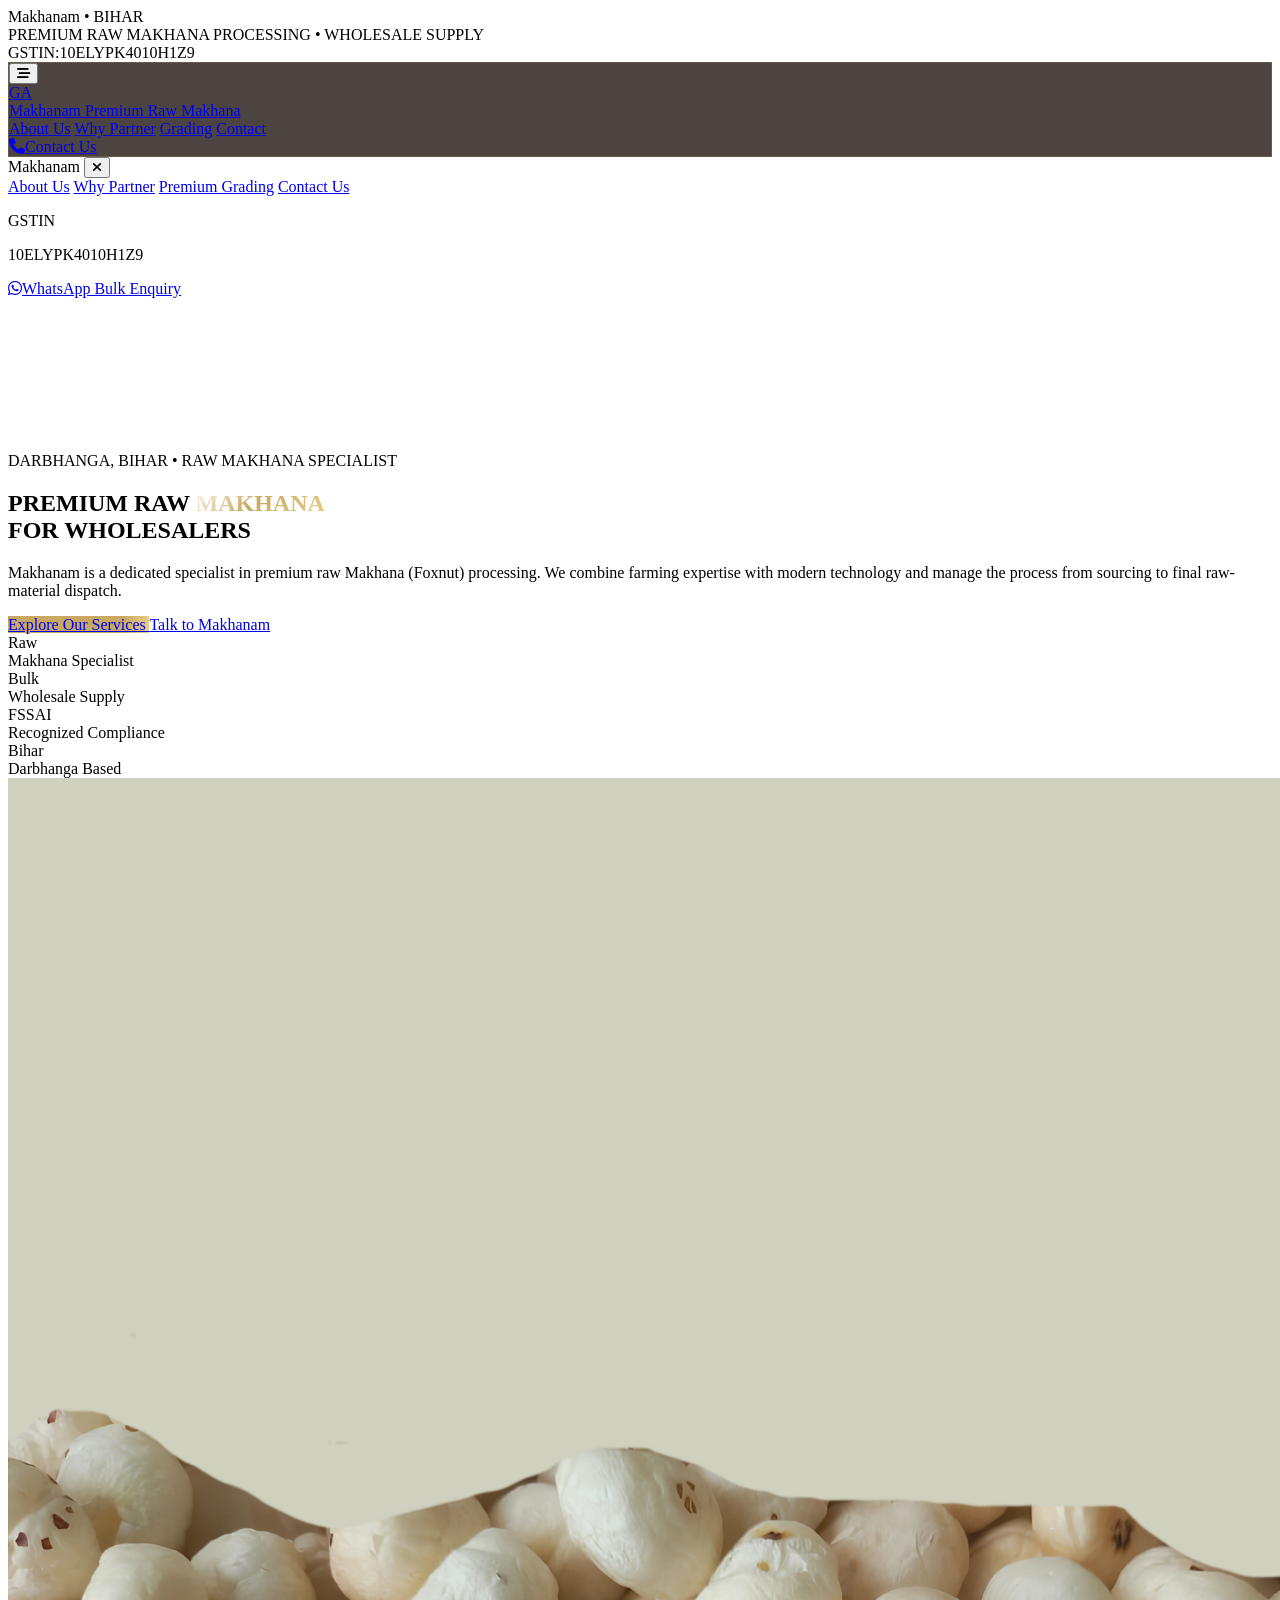
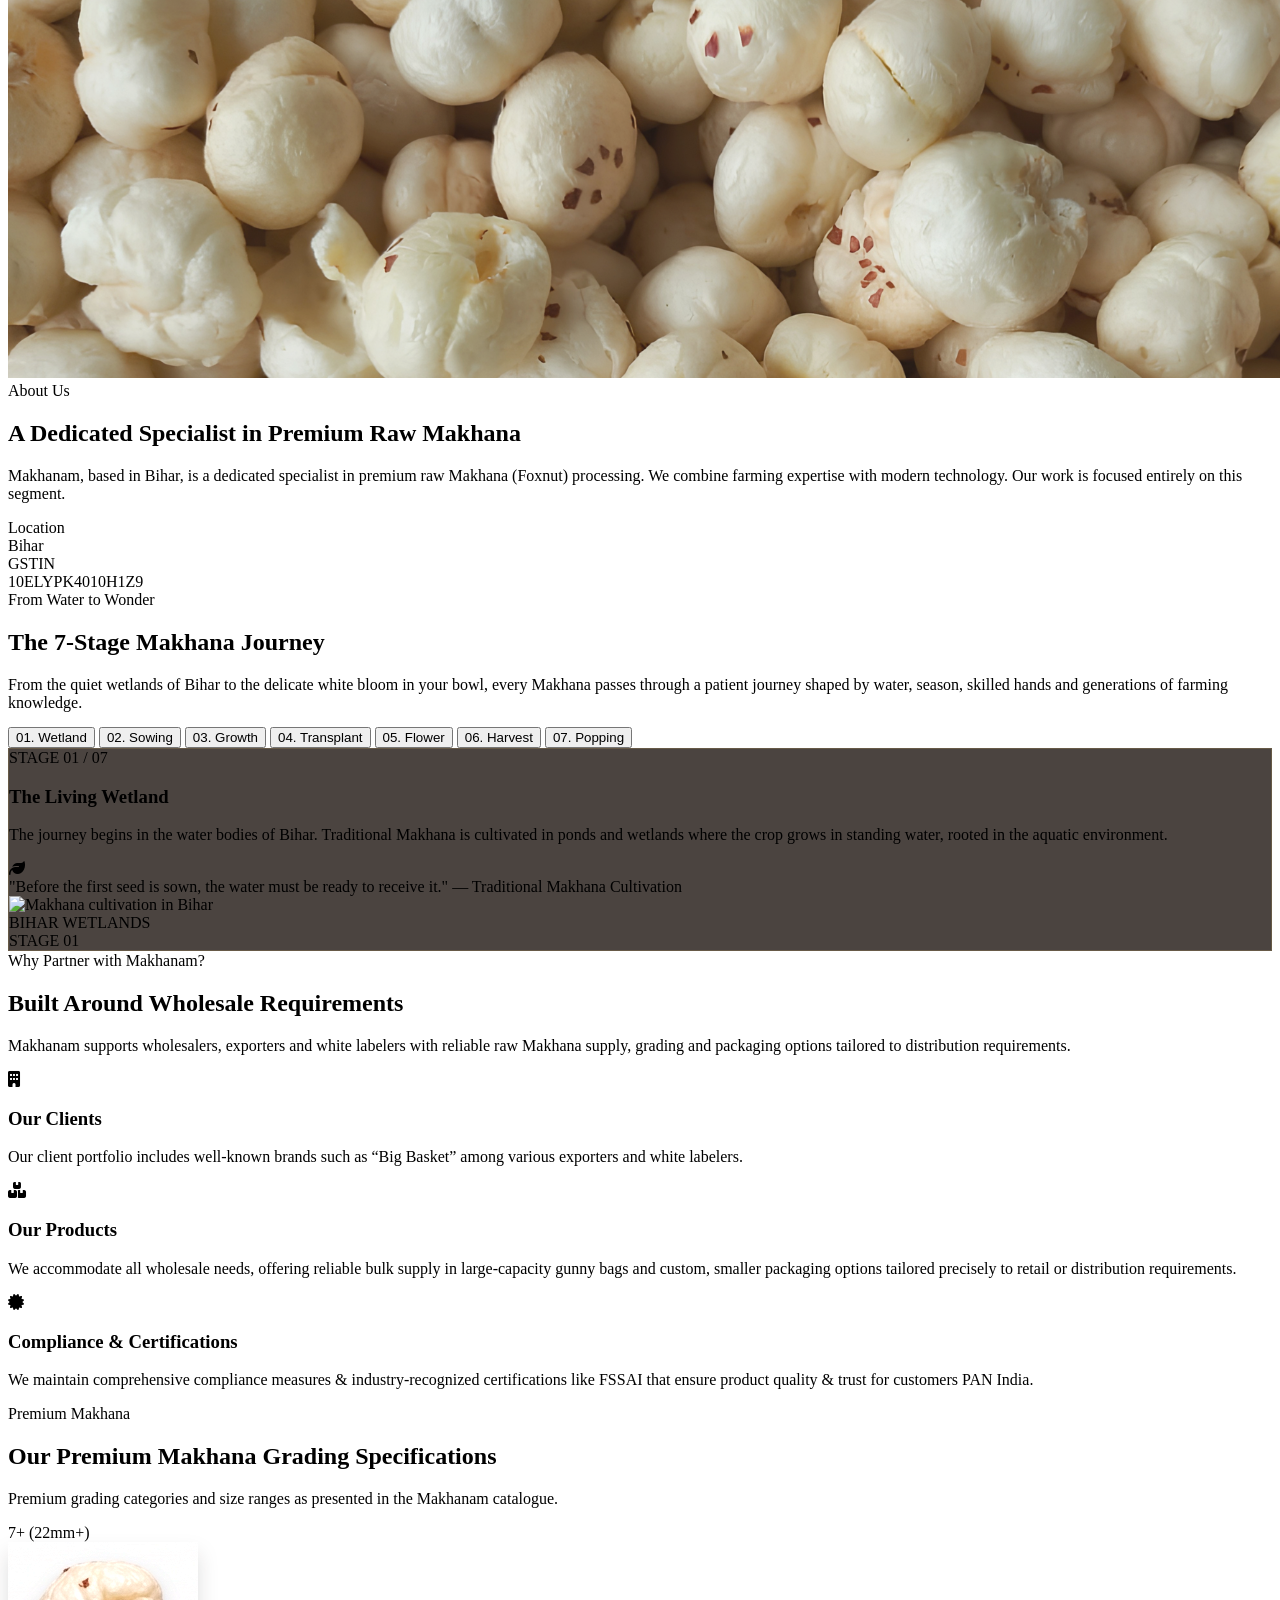
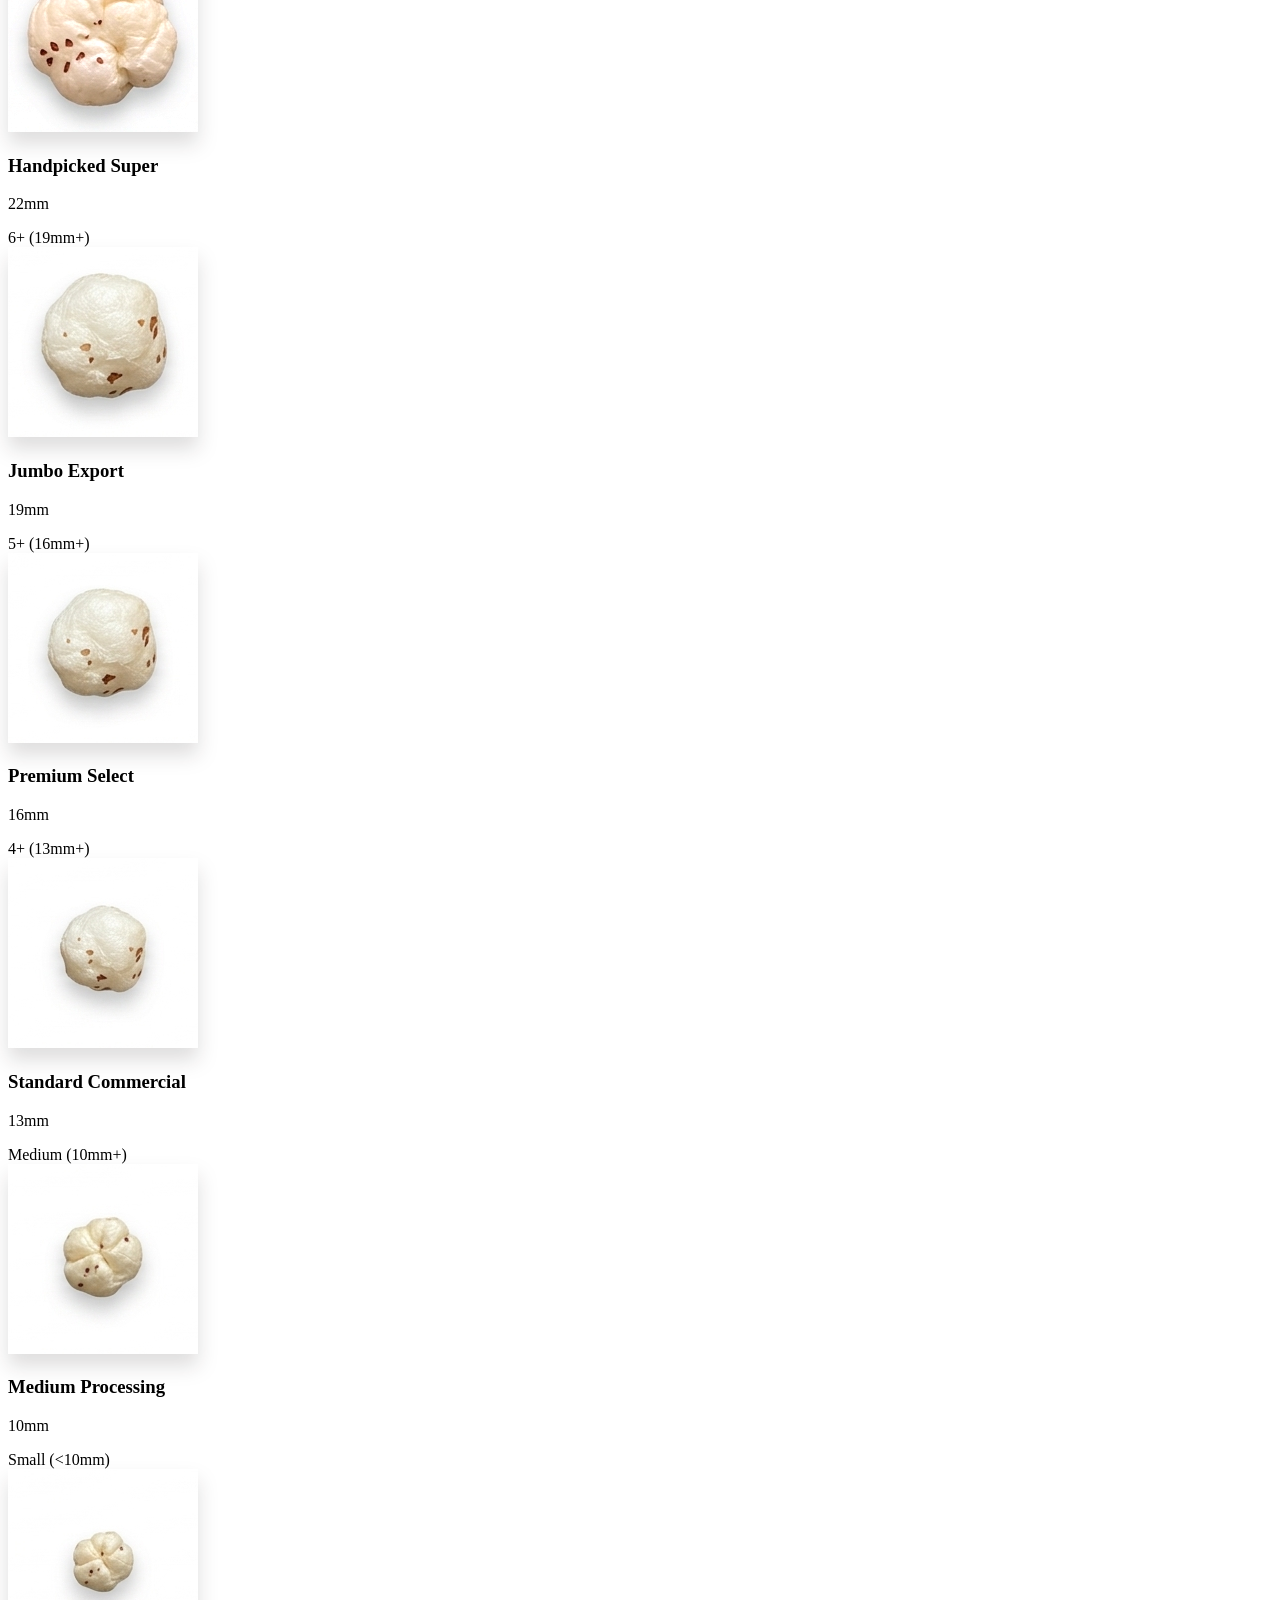
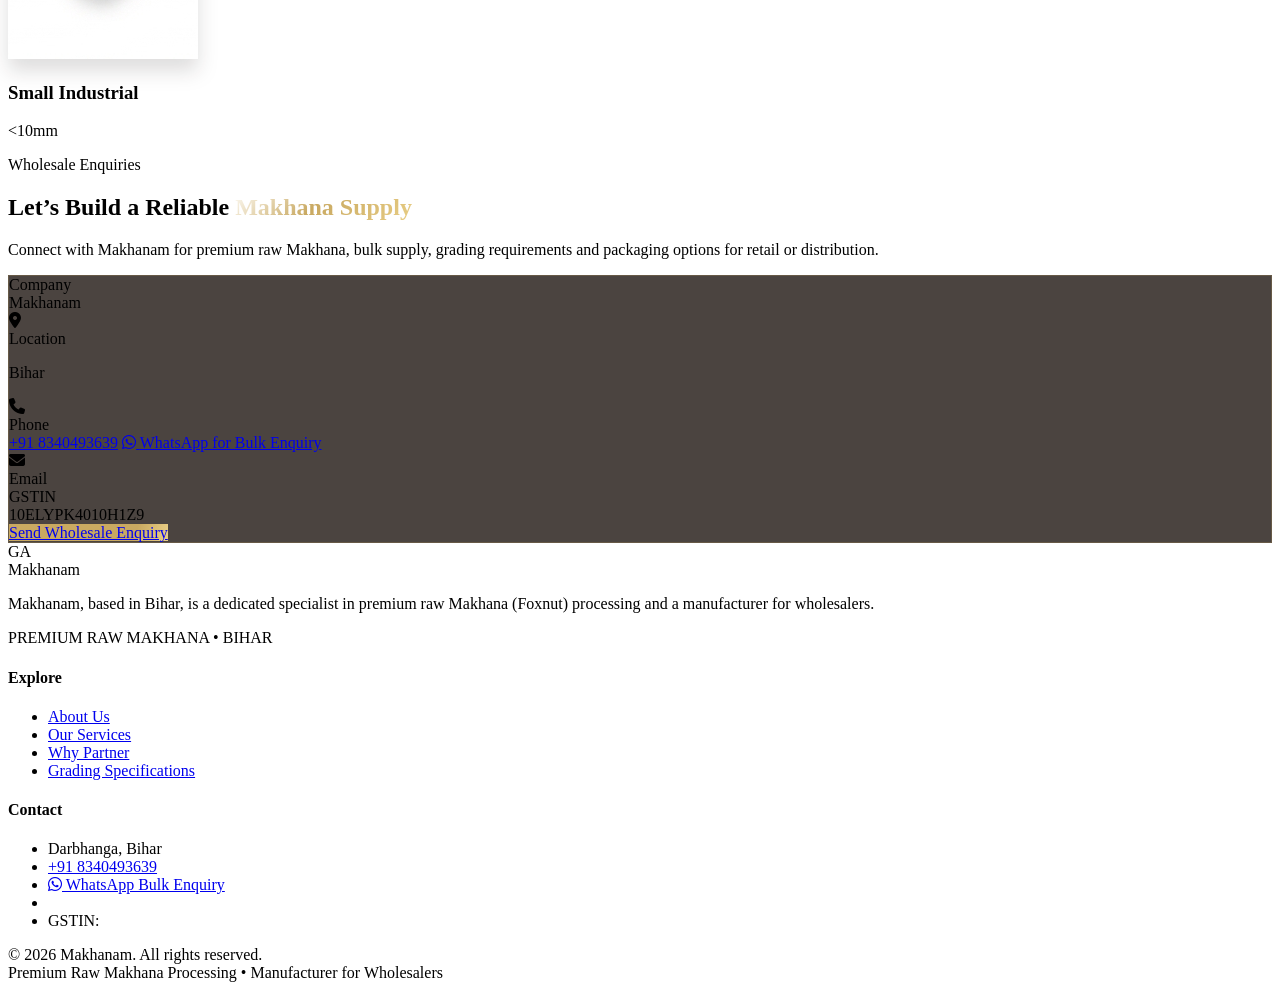
==== commit f2812df8: "Update navigation links in index.html" ====
--- a/makhanam/files (1)/makhanam-assets/makhanam/index.html
+++ b/makhanam/files (1)/makhanam-assets/makhanam/index.html
@@ -307,11 +307,11 @@
                     <button onclick="toggleMobileNav()" class="text-brand-gold text-xl p-2 tap-target"><i class="fa-solid fa-xmark"></i></button>
                 </div>
                 <nav class="flex flex-col space-y-5 text-sm uppercase tracking-[0.16em] font-medium">
-                    <a href="#about" onclick="toggleMobileNav()" class="hover:text-brand-gold transition-colors">About Us</a>
-                    <a href="#services" onclick="toggleMobileNav()" class="hover:text-brand-gold transition-colors">Our Services</a>
+                    <a href="about.html" onclick="toggleMobileNav()" class="hover:text-brand-gold transition-colors">About Us</a>
+                    
                     <a href="#partner" onclick="toggleMobileNav()" class="hover:text-brand-gold transition-colors">Why Partner</a>
-                    <a href="#grading" onclick="toggleMobileNav()" class="hover:text-brand-gold transition-colors">Premium Grading</a>
-                    <a href="#contact" onclick="toggleMobileNav()" class="hover:text-brand-gold transition-colors">Contact Us</a>
+                    <a href="si" onclick="toggleMobileNav()" class="hover:text-brand-gold transition-colors">Premium Grading</a>
+                    <a href="contact.html" onclick="toggleMobileNav()" class="hover:text-brand-gold transition-colors">Contact Us</a>
                 </nav>
             </div>
             <div class="pt-6 border-t border-brand-gold/20 space-y-3">
